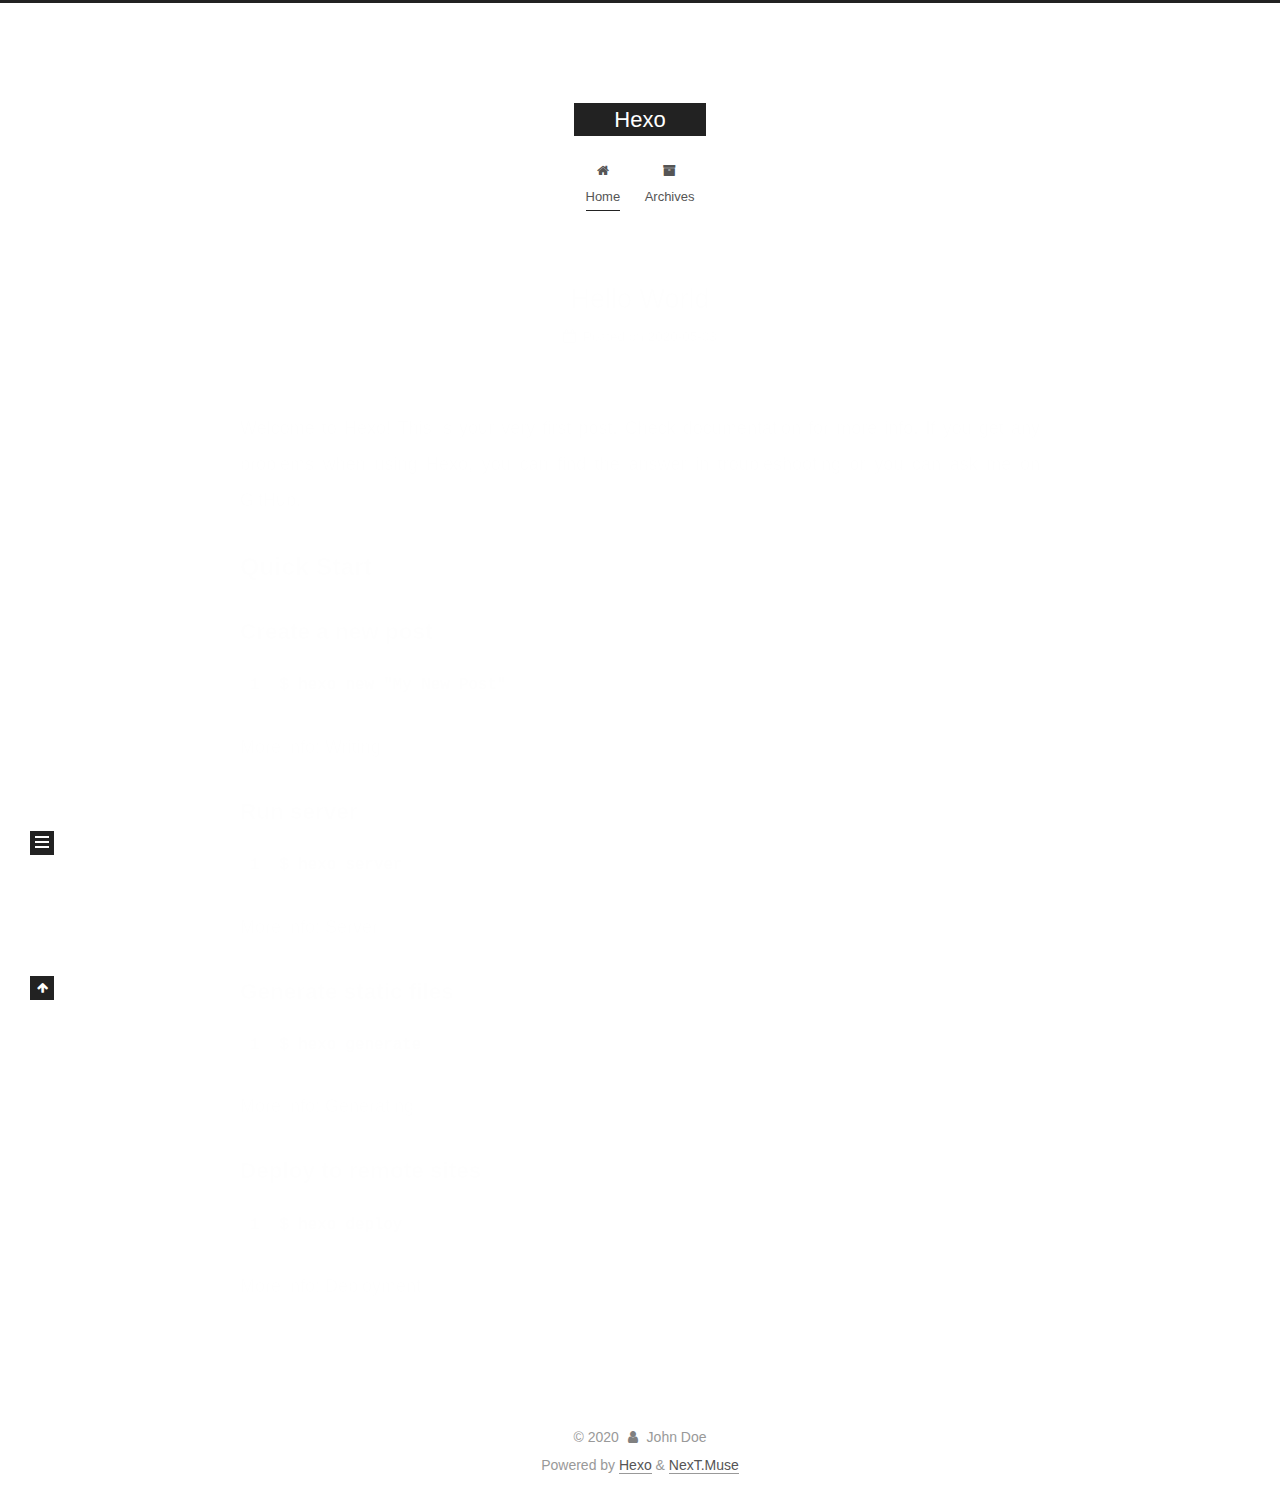
==== index.html @ c5040300 "Site updated: 2020-05-03 22:58:10" ====
<!DOCTYPE html>
<html lang="en">
<head>
  <meta charset="UTF-8">
<meta name="viewport" content="width=device-width, initial-scale=1, maximum-scale=2">
<meta name="theme-color" content="#222">
<meta name="generator" content="Hexo 4.2.0">
  <link rel="apple-touch-icon" sizes="180x180" href="/images/apple-touch-icon-next.png">
  <link rel="icon" type="image/png" sizes="32x32" href="/images/favicon-32x32-next.png">
  <link rel="icon" type="image/png" sizes="16x16" href="/images/favicon-16x16-next.png">
  <link rel="mask-icon" href="/images/logo.svg" color="#222">

<link rel="stylesheet" href="/css/main.css">


<link rel="stylesheet" href="/lib/font-awesome/css/font-awesome.min.css">

<script id="hexo-configurations">
    var NexT = window.NexT || {};
    var CONFIG = {"hostname":"pad0y.github.io","root":"/","scheme":"Muse","version":"7.8.0","exturl":false,"sidebar":{"position":"left","display":"post","padding":18,"offset":12,"onmobile":false},"copycode":{"enable":false,"show_result":false,"style":null},"back2top":{"enable":true,"sidebar":false,"scrollpercent":false},"bookmark":{"enable":false,"color":"#222","save":"auto"},"fancybox":false,"mediumzoom":false,"lazyload":false,"pangu":false,"comments":{"style":"tabs","active":null,"storage":true,"lazyload":false,"nav":null},"algolia":{"hits":{"per_page":10},"labels":{"input_placeholder":"Search for Posts","hits_empty":"We didn't find any results for the search: ${query}","hits_stats":"${hits} results found in ${time} ms"}},"localsearch":{"enable":false,"trigger":"auto","top_n_per_article":1,"unescape":false,"preload":false},"motion":{"enable":true,"async":false,"transition":{"post_block":"fadeIn","post_header":"slideDownIn","post_body":"slideDownIn","coll_header":"slideLeftIn","sidebar":"slideUpIn"}}};
  </script>

  <meta property="og:type" content="website">
<meta property="og:title" content="Hexo">
<meta property="og:url" content="https://pad0y.github.io/index.html">
<meta property="og:site_name" content="Hexo">
<meta property="og:locale" content="en_US">
<meta property="article:author" content="John Doe">
<meta name="twitter:card" content="summary">

<link rel="canonical" href="https://pad0y.github.io/">


<script id="page-configurations">
  // https://hexo.io/docs/variables.html
  CONFIG.page = {
    sidebar: "",
    isHome : true,
    isPost : false,
    lang   : 'en'
  };
</script>

  <title>Hexo</title>
  






  <noscript>
  <style>
  .use-motion .brand,
  .use-motion .menu-item,
  .sidebar-inner,
  .use-motion .post-block,
  .use-motion .pagination,
  .use-motion .comments,
  .use-motion .post-header,
  .use-motion .post-body,
  .use-motion .collection-header { opacity: initial; }

  .use-motion .site-title,
  .use-motion .site-subtitle {
    opacity: initial;
    top: initial;
  }

  .use-motion .logo-line-before i { left: initial; }
  .use-motion .logo-line-after i { right: initial; }
  </style>
</noscript>

</head>

<body itemscope itemtype="http://schema.org/WebPage">
  <div class="container use-motion">
    <div class="headband"></div>

    <header class="header" itemscope itemtype="http://schema.org/WPHeader">
      <div class="header-inner"><div class="site-brand-container">
  <div class="site-nav-toggle">
    <div class="toggle" aria-label="Toggle navigation bar">
      <span class="toggle-line toggle-line-first"></span>
      <span class="toggle-line toggle-line-middle"></span>
      <span class="toggle-line toggle-line-last"></span>
    </div>
  </div>

  <div class="site-meta">

    <a href="/" class="brand" rel="start">
      <span class="logo-line-before"><i></i></span>
      <h1 class="site-title">Hexo</h1>
      <span class="logo-line-after"><i></i></span>
    </a>
  </div>

  <div class="site-nav-right">
    <div class="toggle popup-trigger">
    </div>
  </div>
</div>




<nav class="site-nav">
  <ul id="menu" class="menu">
        <li class="menu-item menu-item-home">

    <a href="/" rel="section"><i class="fa fa-fw fa-home"></i>Home</a>

  </li>
        <li class="menu-item menu-item-archives">

    <a href="/archives/" rel="section"><i class="fa fa-fw fa-archive"></i>Archives</a>

  </li>
  </ul>
</nav>




</div>
    </header>

    
  <div class="back-to-top">
    <i class="fa fa-arrow-up"></i>
    <span>0%</span>
  </div>


    <main class="main">
      <div class="main-inner">
        <div class="content-wrap">
          

          <div class="content index posts-expand">
            
      
  
  
  <article itemscope itemtype="http://schema.org/Article" class="post-block" lang="en">
    <link itemprop="mainEntityOfPage" href="https://pad0y.github.io/2020/05/03/hello-world/">

    <span hidden itemprop="author" itemscope itemtype="http://schema.org/Person">
      <meta itemprop="image" content="/images/avatar.gif">
      <meta itemprop="name" content="John Doe">
      <meta itemprop="description" content="">
    </span>

    <span hidden itemprop="publisher" itemscope itemtype="http://schema.org/Organization">
      <meta itemprop="name" content="Hexo">
    </span>
      <header class="post-header">
        <h2 class="post-title" itemprop="name headline">
          
            <a href="/2020/05/03/hello-world/" class="post-title-link" itemprop="url">Hello World</a>
        </h2>

        <div class="post-meta">
            <span class="post-meta-item">
              <span class="post-meta-item-icon">
                <i class="fa fa-calendar-o"></i>
              </span>
              <span class="post-meta-item-text">Posted on</span>

              <time title="Created: 2020-05-03 22:29:26" itemprop="dateCreated datePublished" datetime="2020-05-03T22:29:26+08:00">2020-05-03</time>
            </span>

          

        </div>
      </header>

    
    
    
    <div class="post-body" itemprop="articleBody">

      
          <p>Welcome to <a href="https://hexo.io/" target="_blank" rel="noopener">Hexo</a>! This is your very first post. Check <a href="https://hexo.io/docs/" target="_blank" rel="noopener">documentation</a> for more info. If you get any problems when using Hexo, you can find the answer in <a href="https://hexo.io/docs/troubleshooting.html" target="_blank" rel="noopener">troubleshooting</a> or you can ask me on <a href="https://github.com/hexojs/hexo/issues" target="_blank" rel="noopener">GitHub</a>.</p>
<h2 id="Quick-Start"><a href="#Quick-Start" class="headerlink" title="Quick Start"></a>Quick Start</h2><h3 id="Create-a-new-post"><a href="#Create-a-new-post" class="headerlink" title="Create a new post"></a>Create a new post</h3><figure class="highlight bash"><table><tr><td class="gutter"><pre><span class="line">1</span><br></pre></td><td class="code"><pre><span class="line">$ hexo new <span class="string">"My New Post"</span></span><br></pre></td></tr></table></figure>

<p>More info: <a href="https://hexo.io/docs/writing.html" target="_blank" rel="noopener">Writing</a></p>
<h3 id="Run-server"><a href="#Run-server" class="headerlink" title="Run server"></a>Run server</h3><figure class="highlight bash"><table><tr><td class="gutter"><pre><span class="line">1</span><br></pre></td><td class="code"><pre><span class="line">$ hexo server</span><br></pre></td></tr></table></figure>

<p>More info: <a href="https://hexo.io/docs/server.html" target="_blank" rel="noopener">Server</a></p>
<h3 id="Generate-static-files"><a href="#Generate-static-files" class="headerlink" title="Generate static files"></a>Generate static files</h3><figure class="highlight bash"><table><tr><td class="gutter"><pre><span class="line">1</span><br></pre></td><td class="code"><pre><span class="line">$ hexo generate</span><br></pre></td></tr></table></figure>

<p>More info: <a href="https://hexo.io/docs/generating.html" target="_blank" rel="noopener">Generating</a></p>
<h3 id="Deploy-to-remote-sites"><a href="#Deploy-to-remote-sites" class="headerlink" title="Deploy to remote sites"></a>Deploy to remote sites</h3><figure class="highlight bash"><table><tr><td class="gutter"><pre><span class="line">1</span><br></pre></td><td class="code"><pre><span class="line">$ hexo deploy</span><br></pre></td></tr></table></figure>

<p>More info: <a href="https://hexo.io/docs/one-command-deployment.html" target="_blank" rel="noopener">Deployment</a></p>

      
    </div>

    
    
    
      <footer class="post-footer">
        <div class="post-eof"></div>
      </footer>
  </article>
  
  
  


  



          </div>
          

<script>
  window.addEventListener('tabs:register', () => {
    let { activeClass } = CONFIG.comments;
    if (CONFIG.comments.storage) {
      activeClass = localStorage.getItem('comments_active') || activeClass;
    }
    if (activeClass) {
      let activeTab = document.querySelector(`a[href="#comment-${activeClass}"]`);
      if (activeTab) {
        activeTab.click();
      }
    }
  });
  if (CONFIG.comments.storage) {
    window.addEventListener('tabs:click', event => {
      if (!event.target.matches('.tabs-comment .tab-content .tab-pane')) return;
      let commentClass = event.target.classList[1];
      localStorage.setItem('comments_active', commentClass);
    });
  }
</script>

        </div>
          
  
  <div class="toggle sidebar-toggle">
    <span class="toggle-line toggle-line-first"></span>
    <span class="toggle-line toggle-line-middle"></span>
    <span class="toggle-line toggle-line-last"></span>
  </div>

  <aside class="sidebar">
    <div class="sidebar-inner">

      <ul class="sidebar-nav motion-element">
        <li class="sidebar-nav-toc">
          Table of Contents
        </li>
        <li class="sidebar-nav-overview">
          Overview
        </li>
      </ul>

      <!--noindex-->
      <div class="post-toc-wrap sidebar-panel">
      </div>
      <!--/noindex-->

      <div class="site-overview-wrap sidebar-panel">
        <div class="site-author motion-element" itemprop="author" itemscope itemtype="http://schema.org/Person">
  <p class="site-author-name" itemprop="name">John Doe</p>
  <div class="site-description" itemprop="description"></div>
</div>
<div class="site-state-wrap motion-element">
  <nav class="site-state">
      <div class="site-state-item site-state-posts">
          <a href="/archives/">
        
          <span class="site-state-item-count">1</span>
          <span class="site-state-item-name">posts</span>
        </a>
      </div>
  </nav>
</div>



      </div>

    </div>
  </aside>
  <div id="sidebar-dimmer"></div>


      </div>
    </main>

    <footer class="footer">
      <div class="footer-inner">
        

        

<div class="copyright">
  
  &copy; 
  <span itemprop="copyrightYear">2020</span>
  <span class="with-love">
    <i class="fa fa-user"></i>
  </span>
  <span class="author" itemprop="copyrightHolder">John Doe</span>
</div>
  <div class="powered-by">Powered by <a href="https://hexo.io/" class="theme-link" rel="noopener" target="_blank">Hexo</a> & <a href="https://muse.theme-next.org/" class="theme-link" rel="noopener" target="_blank">NexT.Muse</a>
  </div>

        








      </div>
    </footer>
  </div>

  
  <script src="/lib/anime.min.js"></script>
  <script src="/lib/velocity/velocity.min.js"></script>
  <script src="/lib/velocity/velocity.ui.min.js"></script>

<script src="/js/utils.js"></script>

<script src="/js/motion.js"></script>


<script src="/js/schemes/muse.js"></script>


<script src="/js/next-boot.js"></script>




  















  

  

</body>
</html>
---- css/main.css ----
:root {
  --body-bg-color: #fff;
  --content-bg-color: #fff;
  --card-bg-color: #f5f5f5;
  --text-color: #555;
  --link-color: #555;
  --link-hover-color: #222;
  --brand-color: #fff;
  --brand-hover-color: #fff;
  --table-row-odd-bg-color: #f9f9f9;
  --table-row-hover-bg-color: #f5f5f5;
  --menu-item-bg-color: #f5f5f5;
  --btn-default-bg: #222;
  --btn-default-color: #fff;
  --btn-default-border-color: #222;
  --btn-default-hover-bg: #fff;
  --btn-default-hover-color: #222;
  --btn-default-hover-border-color: #222;
}
html {
  line-height: 1.15; /* 1 */
  -webkit-text-size-adjust: 100%; /* 2 */
}
body {
  margin: 0;
}
main {
  display: block;
}
h1 {
  font-size: 2em;
  margin: 0.67em 0;
}
hr {
  box-sizing: content-box; /* 1 */
  height: 0; /* 1 */
  overflow: visible; /* 2 */
}
pre {
  font-family: monospace, monospace; /* 1 */
  font-size: 1em; /* 2 */
}
a {
  background: transparent;
}
abbr[title] {
  border-bottom: none; /* 1 */
  text-decoration: underline; /* 2 */
  text-decoration: underline dotted; /* 2 */
}
b,
strong {
  font-weight: bolder;
}
code,
kbd,
samp {
  font-family: monospace, monospace; /* 1 */
  font-size: 1em; /* 2 */
}
small {
  font-size: 80%;
}
sub,
sup {
  font-size: 75%;
  line-height: 0;
  position: relative;
  vertical-align: baseline;
}
sub {
  bottom: -0.25em;
}
sup {
  top: -0.5em;
}
img {
  border-style: none;
}
button,
input,
optgroup,
select,
textarea {
  font-family: inherit; /* 1 */
  font-size: 100%; /* 1 */
  line-height: 1.15; /* 1 */
  margin: 0; /* 2 */
}
button,
input {
/* 1 */
  overflow: visible;
}
button,
select {
/* 1 */
  text-transform: none;
}
button,
[type='button'],
[type='reset'],
[type='submit'] {
  -webkit-appearance: button;
}
button::-moz-focus-inner,
[type='button']::-moz-focus-inner,
[type='reset']::-moz-focus-inner,
[type='submit']::-moz-focus-inner {
  border-style: none;
  padding: 0;
}
button:-moz-focusring,
[type='button']:-moz-focusring,
[type='reset']:-moz-focusring,
[type='submit']:-moz-focusring {
  outline: 1px dotted ButtonText;
}
fieldset {
  padding: 0.35em 0.75em 0.625em;
}
legend {
  box-sizing: border-box; /* 1 */
  color: inherit; /* 2 */
  display: table; /* 1 */
  max-width: 100%; /* 1 */
  padding: 0; /* 3 */
  white-space: normal; /* 1 */
}
progress {
  vertical-align: baseline;
}
textarea {
  overflow: auto;
}
[type='checkbox'],
[type='radio'] {
  box-sizing: border-box; /* 1 */
  padding: 0; /* 2 */
}
[type='number']::-webkit-inner-spin-button,
[type='number']::-webkit-outer-spin-button {
  height: auto;
}
[type='search'] {
  outline-offset: -2px; /* 2 */
  -webkit-appearance: textfield; /* 1 */
}
[type='search']::-webkit-search-decoration {
  -webkit-appearance: none;
}
::-webkit-file-upload-button {
  font: inherit; /* 2 */
  -webkit-appearance: button; /* 1 */
}
details {
  display: block;
}
summary {
  display: list-item;
}
template {
  display: none;
}
[hidden] {
  display: none;
}
::selection {
  background: #262a30;
  color: #eee;
}
html,
body {
  height: 100%;
}
body {
  background: var(--body-bg-color);
  color: var(--text-color);
  font-family: 'Lato', "PingFang SC", "Microsoft YaHei", sans-serif;
  font-size: 1em;
  line-height: 2;
}
@media (max-width: 991px) {
  body {
    padding-left: 0 !important;
    padding-right: 0 !important;
  }
}
h1,
h2,
h3,
h4,
h5,
h6 {
  font-family: 'Lato', "PingFang SC", "Microsoft YaHei", sans-serif;
  font-weight: bold;
  line-height: 1.5;
  margin: 20px 0 15px;
}
h1 {
  font-size: 1.5em;
}
h2 {
  font-size: 1.375em;
}
h3 {
  font-size: 1.25em;
}
h4 {
  font-size: 1.125em;
}
h5 {
  font-size: 1em;
}
h6 {
  font-size: 0.875em;
}
p {
  margin: 0 0 20px 0;
}
a,
span.exturl {
  border-bottom: 1px solid #999;
  color: var(--link-color);
  outline: 0;
  text-decoration: none;
  overflow-wrap: break-word;
  word-wrap: break-word;
  cursor: pointer;
}
a:hover,
span.exturl:hover {
  border-bottom-color: var(--link-hover-color);
  color: var(--link-hover-color);
}
iframe,
img,
video {
  display: block;
  margin-left: auto;
  margin-right: auto;
  max-width: 100%;
}
hr {
  background-image: repeating-linear-gradient(-45deg, #ddd, #ddd 4px, transparent 4px, transparent 8px);
  border: 0;
  height: 3px;
  margin: 40px 0;
}
blockquote {
  border-left: 4px solid #ddd;
  color: #666;
  margin: 0;
  padding: 0 15px;
}
blockquote cite::before {
  content: '-';
  padding: 0 5px;
}
dt {
  font-weight: bold;
}
dd {
  margin: 0;
  padding: 0;
}
kbd {
  background-color: #f5f5f5;
  background-image: linear-gradient(#eee, #fff, #eee);
  border: 1px solid #ccc;
  border-radius: 0.2em;
  box-shadow: 0.1em 0.1em 0.2em rgba(0,0,0,0.1);
  color: #555;
  font-family: inherit;
  padding: 0.1em 0.3em;
  white-space: nowrap;
}
.table-container {
  overflow: auto;
}
table {
  border-collapse: collapse;
  border-spacing: 0;
  font-size: 0.875em;
  margin: 0 0 20px 0;
  width: 100%;
}
tbody tr:nth-of-type(odd) {
  background: var(--table-row-odd-bg-color);
}
tbody tr:hover {
  background: var(--table-row-hover-bg-color);
}
caption,
th,
td {
  font-weight: normal;
  padding: 8px;
  text-align: left;
  vertical-align: middle;
}
th,
td {
  border: 1px solid #ddd;
  border-bottom: 3px solid #ddd;
}
th {
  font-weight: 700;
  padding-bottom: 10px;
}
td {
  border-bottom-width: 1px;
}
.btn {
  background: var(--btn-default-bg);
  border: 2px solid var(--btn-default-border-color);
  border-radius: 0;
  color: var(--btn-default-color);
  display: inline-block;
  font-size: 0.875em;
  line-height: 2;
  padding: 0 20px;
  text-decoration: none;
  transition-property: background-color;
  transition-delay: 0s;
  transition-duration: 0.2s;
  transition-timing-function: ease-in-out;
}
.btn:hover {
  background: var(--btn-default-hover-bg);
  border-color: var(--btn-default-hover-border-color);
  color: var(--btn-default-hover-color);
}
.btn + .btn {
  margin: 0 0 8px 8px;
}
.btn .fa-fw {
  text-align: left;
  width: 1.285714285714286em;
}
.toggle {
  line-height: 0;
}
.toggle .toggle-line {
  background: #fff;
  display: inline-block;
  height: 2px;
  left: 0;
  position: relative;
  top: 0;
  transition: all 0.4s;
  vertical-align: top;
  width: 100%;
}
.toggle .toggle-line:not(:first-child) {
  margin-top: 3px;
}
.toggle.toggle-arrow .toggle-line-first {
  left: 50%;
  top: 2px;
  transform: rotate(45deg);
  width: 50%;
}
.toggle.toggle-arrow .toggle-line-middle {
  left: 2px;
  width: 90%;
}
.toggle.toggle-arrow .toggle-line-last {
  left: 50%;
  top: -2px;
  transform: rotate(-45deg);
  width: 50%;
}
.toggle.toggle-close .toggle-line-first {
  transform: rotate(-45deg);
  top: 5px;
}
.toggle.toggle-close .toggle-line-middle {
  opacity: 0;
}
.toggle.toggle-close .toggle-line-last {
  transform: rotate(45deg);
  top: -5px;
}
.highlight,
pre {
  background: #f7f7f7;
  color: #4d4d4c;
  line-height: 1.6;
  margin: 0 auto 20px;
}
pre,
code {
  font-family: consolas, Menlo, monospace, "PingFang SC", "Microsoft YaHei";
}
code {
  background: #eee;
  border-radius: 3px;
  color: #555;
  padding: 2px 4px;
  overflow-wrap: break-word;
  word-wrap: break-word;
}
.highlight *::selection {
  background: #d6d6d6;
}
.highlight pre {
  border: 0;
  margin: 0;
  padding: 10px 0;
}
.highlight table {
  border: 0;
  margin: 0;
  width: auto;
}
.highlight td {
  border: 0;
  padding: 0;
}
.highlight figcaption {
  background: #eff2f3;
  color: #4d4d4c;
  display: flex;
  font-size: 0.875em;
  justify-content: space-between;
  line-height: 1.2;
  padding: 0.5em;
}
.highlight figcaption a {
  color: #4d4d4c;
}
.highlight figcaption a:hover {
  border-bottom-color: #4d4d4c;
}
.highlight .gutter {
  -moz-user-select: none;
  -ms-user-select: none;
  -webkit-user-select: none;
  user-select: none;
}
.highlight .gutter pre {
  background: #eff2f3;
  color: #869194;
  padding-left: 10px;
  padding-right: 10px;
  text-align: right;
}
.highlight .code pre {
  background: #f7f7f7;
  padding-left: 10px;
  width: 100%;
}
.gist table {
  width: auto;
}
.gist table td {
  border: 0;
}
pre {
  overflow: auto;
  padding: 10px;
}
pre code {
  background: none;
  color: #4d4d4c;
  font-size: 0.875em;
  padding: 0;
  text-shadow: none;
}
pre .deletion {
  background: #fdd;
}
pre .addition {
  background: #dfd;
}
pre .meta {
  color: #eab700;
  -moz-user-select: none;
  -ms-user-select: none;
  -webkit-user-select: none;
  user-select: none;
}
pre .comment {
  color: #8e908c;
}
pre .variable,
pre .attribute,
pre .tag,
pre .name,
pre .regexp,
pre .ruby .constant,
pre .xml .tag .title,
pre .xml .pi,
pre .xml .doctype,
pre .html .doctype,
pre .css .id,
pre .css .class,
pre .css .pseudo {
  color: #c82829;
}
pre .number,
pre .preprocessor,
pre .built_in,
pre .builtin-name,
pre .literal,
pre .params,
pre .constant,
pre .command {
  color: #f5871f;
}
pre .ruby .class .title,
pre .css .rules .attribute,
pre .string,
pre .symbol,
pre .value,
pre .inheritance,
pre .header,
pre .ruby .symbol,
pre .xml .cdata,
pre .special,
pre .formula {
  color: #718c00;
}
pre .title,
pre .css .hexcolor {
  color: #3e999f;
}
pre .function,
pre .python .decorator,
pre .python .title,
pre .ruby .function .title,
pre .ruby .title .keyword,
pre .perl .sub,
pre .javascript .title,
pre .coffeescript .title {
  color: #4271ae;
}
pre .keyword,
pre .javascript .function {
  color: #8959a8;
}
.blockquote-center {
  border-left: none;
  margin: 40px 0;
  padding: 0;
  position: relative;
  text-align: center;
}
.blockquote-center::before,
.blockquote-center::after {
  background-repeat: no-repeat;
  background-size: 22px 22px;
  content: ' ';
  display: block;
  height: 24px;
  opacity: 0.2;
  position: absolute;
  width: 100%;
}
.blockquote-center::before {
  background-image: url("../images/quote-l.svg");
  background-position: 0 -6px;
  border-top: 1px solid #ccc;
  top: -20px;
}
.blockquote-center::after {
  background-image: url("../images/quote-r.svg");
  background-position: 100% 8px;
  border-bottom: 1px solid #ccc;
  bottom: -20px;
}
.blockquote-center p,
.blockquote-center div {
  text-align: center;
}
.post-body .group-picture img {
  margin: 0 auto;
  padding: 0 3px;
}
.group-picture-row {
  margin-bottom: 6px;
  overflow: hidden;
}
.group-picture-column {
  float: left;
  margin-bottom: 10px;
}
.post-body .label {
  color: #555;
  display: inline;
  padding: 0 2px;
}
.post-body .label.default {
  background: #f0f0f0;
}
.post-body .label.primary {
  background: #efe6f7;
}
.post-body .label.info {
  background: #e5f2f8;
}
.post-body .label.success {
  background: #e7f4e9;
}
.post-body .label.warning {
  background: #fcf6e1;
}
.post-body .label.danger {
  background: #fae8eb;
}
.post-body .tabs {
  margin-bottom: 20px;
}
.post-body .tabs,
.tabs-comment {
  display: block;
  padding-top: 10px;
  position: relative;
}
.post-body .tabs ul.nav-tabs,
.tabs-comment ul.nav-tabs {
  display: flex;
  flex-wrap: wrap;
  margin: 0;
  margin-bottom: -1px;
  padding: 0;
}
@media (max-width: 413px) {
  .post-body .tabs ul.nav-tabs,
  .tabs-comment ul.nav-tabs {
    display: block;
    margin-bottom: 5px;
  }
}
.post-body .tabs ul.nav-tabs li.tab,
.tabs-comment ul.nav-tabs li.tab {
  border-bottom: 1px solid #ddd;
  border-left: 1px solid transparent;
  border-right: 1px solid transparent;
  border-top: 3px solid transparent;
  flex-grow: 1;
  list-style-type: none;
  border-radius: 0 0 0 0;
}
@media (max-width: 413px) {
  .post-body .tabs ul.nav-tabs li.tab,
  .tabs-comment ul.nav-tabs li.tab {
    border-bottom: 1px solid transparent;
    border-left: 3px solid transparent;
    border-right: 1px solid transparent;
    border-top: 1px solid transparent;
  }
}
@media (max-width: 413px) {
  .post-body .tabs ul.nav-tabs li.tab,
  .tabs-comment ul.nav-tabs li.tab {
    border-radius: 0;
  }
}
.post-body .tabs ul.nav-tabs li.tab a,
.tabs-comment ul.nav-tabs li.tab a {
  border-bottom: initial;
  display: block;
  line-height: 1.8;
  outline: 0;
  padding: 0.25em 0.75em;
  text-align: center;
  transition-delay: 0s;
  transition-duration: 0.2s;
  transition-timing-function: ease-out;
}
.post-body .tabs ul.nav-tabs li.tab a i,
.tabs-comment ul.nav-tabs li.tab a i {
  width: 1.285714285714286em;
}
.post-body .tabs ul.nav-tabs li.tab.active,
.tabs-comment ul.nav-tabs li.tab.active {
  border-bottom: 1px solid transparent;
  border-left: 1px solid #ddd;
  border-right: 1px solid #ddd;
  border-top: 3px solid #fc6423;
}
@media (max-width: 413px) {
  .post-body .tabs ul.nav-tabs li.tab.active,
  .tabs-comment ul.nav-tabs li.tab.active {
    border-bottom: 1px solid #ddd;
    border-left: 3px solid #fc6423;
    border-right: 1px solid #ddd;
    border-top: 1px solid #ddd;
  }
}
.post-body .tabs ul.nav-tabs li.tab.active a,
.tabs-comment ul.nav-tabs li.tab.active a {
  color: var(--link-color);
  cursor: default;
}
.post-body .tabs .tab-content .tab-pane,
.tabs-comment .tab-content .tab-pane {
  border: 1px solid #ddd;
  border-top: 0;
  padding: 20px 20px 0 20px;
  border-radius: 0;
}
.post-body .tabs .tab-content .tab-pane:not(.active),
.tabs-comment .tab-content .tab-pane:not(.active) {
  display: none;
}
.post-body .tabs .tab-content .tab-pane.active,
.tabs-comment .tab-content .tab-pane.active {
  display: block;
}
.post-body .tabs .tab-content .tab-pane.active:nth-of-type(1),
.tabs-comment .tab-content .tab-pane.active:nth-of-type(1) {
  border-radius: 0 0 0 0;
}
@media (max-width: 413px) {
  .post-body .tabs .tab-content .tab-pane.active:nth-of-type(1),
  .tabs-comment .tab-content .tab-pane.active:nth-of-type(1) {
    border-radius: 0;
  }
}
.post-body .note {
  border-radius: 3px;
  margin-bottom: 20px;
  padding: 1em;
  position: relative;
  border: 1px solid #eee;
  border-left-width: 5px;
}
.post-body .note h2,
.post-body .note h3,
.post-body .note h4,
.post-body .note h5,
.post-body .note h6 {
  margin-top: 0;
  border-bottom: initial;
  margin-bottom: 0;
  padding-top: 0;
}
.post-body .note p:first-child,
.post-body .note ul:first-child,
.post-body .note ol:first-child,
.post-body .note table:first-child,
.post-body .note pre:first-child,
.post-body .note blockquote:first-child,
.post-body .note img:first-child {
  margin-top: 0;
}
.post-body .note p:last-child,
.post-body .note ul:last-child,
.post-body .note ol:last-child,
.post-body .note table:last-child,
.post-body .note pre:last-child,
.post-body .note blockquote:last-child,
.post-body .note img:last-child {
  margin-bottom: 0;
}
.post-body .note.default {
  border-left-color: #777;
}
.post-body .note.default h2,
.post-body .note.default h3,
.post-body .note.default h4,
.post-body .note.default h5,
.post-body .note.default h6 {
  color: #777;
}
.post-body .note.primary {
  border-left-color: #6f42c1;
}
.post-body .note.primary h2,
.post-body .note.primary h3,
.post-body .note.primary h4,
.post-body .note.primary h5,
.post-body .note.primary h6 {
  color: #6f42c1;
}
.post-body .note.info {
  border-left-color: #428bca;
}
.post-body .note.info h2,
.post-body .note.info h3,
.post-body .note.info h4,
.post-body .note.info h5,
.post-body .note.info h6 {
  color: #428bca;
}
.post-body .note.success {
  border-left-color: #5cb85c;
}
.post-body .note.success h2,
.post-body .note.success h3,
.post-body .note.success h4,
.post-body .note.success h5,
.post-body .note.success h6 {
  color: #5cb85c;
}
.post-body .note.warning {
  border-left-color: #f0ad4e;
}
.post-body .note.warning h2,
.post-body .note.warning h3,
.post-body .note.warning h4,
.post-body .note.warning h5,
.post-body .note.warning h6 {
  color: #f0ad4e;
}
.post-body .note.danger {
  border-left-color: #d9534f;
}
.post-body .note.danger h2,
.post-body .note.danger h3,
.post-body .note.danger h4,
.post-body .note.danger h5,
.post-body .note.danger h6 {
  color: #d9534f;
}
.pagination .prev,
.pagination .next,
.pagination .page-number,
.pagination .space {
  display: inline-block;
  margin: 0 10px;
  padding: 0 11px;
  position: relative;
  top: -1px;
}
@media (max-width: 767px) {
  .pagination .prev,
  .pagination .next,
  .pagination .page-number,
  .pagination .space {
    margin: 0 5px;
  }
}
.pagination {
  border-top: 1px solid #eee;
  margin: 120px 0 0;
  text-align: center;
}
.pagination .prev,
.pagination .next,
.pagination .page-number {
  border-bottom: 0;
  border-top: 1px solid #eee;
  transition-property: border-color;
  transition-delay: 0s;
  transition-duration: 0.2s;
  transition-timing-function: ease-in-out;
}
.pagination .prev:hover,
.pagination .next:hover,
.pagination .page-number:hover {
  border-top-color: #222;
}
.pagination .space {
  margin: 0;
  padding: 0;
}
.pagination .prev {
  margin-left: 0;
}
.pagination .next {
  margin-right: 0;
}
.pagination .page-number.current {
  background: #ccc;
  border-top-color: #ccc;
  color: #fff;
}
@media (max-width: 767px) {
  .pagination {
    border-top: none;
  }
  .pagination .prev,
  .pagination .next,
  .pagination .page-number {
    border-bottom: 1px solid #eee;
    border-top: 0;
    margin-bottom: 10px;
    padding: 0 10px;
  }
  .pagination .prev:hover,
  .pagination .next:hover,
  .pagination .page-number:hover {
    border-bottom-color: #222;
  }
}
.comments {
  margin-top: 60px;
  overflow: hidden;
}
.comment-button-group {
  display: flex;
  flex-wrap: wrap-reverse;
  justify-content: center;
  margin: 1em 0;
}
.comment-button-group .comment-button {
  margin: 0.1em 0.2em;
}
.comment-button-group .comment-button.active {
  background: var(--btn-default-hover-bg);
  border-color: var(--btn-default-hover-border-color);
  color: var(--btn-default-hover-color);
}
.comment-position {
  display: none;
}
.comment-position.active {
  display: block;
}
.tabs-comment {
  background: var(--content-bg-color);
  margin-top: 4em;
  padding-top: 0;
}
.tabs-comment .comments {
  border: 0;
  box-shadow: none;
  margin-top: 0;
  padding-top: 0;
}
.container {
  min-height: 100%;
  position: relative;
}
.main-inner {
  margin: 0 auto;
  width: 700px;
}
@media (min-width: 1200px) {
  .main-inner {
    width: 800px;
  }
}
@media (min-width: 1600px) {
  .main-inner {
    width: 900px;
  }
}
@media (max-width: 767px) {
  .content-wrap {
    padding: 0 20px;
  }
}
.header {
  background: transparent;
}
.header-inner {
  margin: 0 auto;
  width: 700px;
}
@media (min-width: 1200px) {
  .header-inner {
    width: 800px;
  }
}
@media (min-width: 1600px) {
  .header-inner {
    width: 900px;
  }
}
.site-brand-container {
  display: flex;
  flex-shrink: 0;
  padding: 0 10px;
}
.headband {
  background: #222;
  height: 3px;
}
.site-meta {
  flex-grow: 1;
  text-align: center;
}
@media (max-width: 767px) {
  .site-meta {
    text-align: center;
  }
}
.brand {
  border-bottom: none;
  color: var(--brand-color);
  display: inline-block;
  line-height: 1.375em;
  padding: 0 40px;
  position: relative;
}
.brand:hover {
  color: var(--brand-hover-color);
}
.site-title {
  font-family: 'Lato', "PingFang SC", "Microsoft YaHei", sans-serif;
  font-size: 1.375em;
  font-weight: normal;
  margin: 0;
}
.site-subtitle {
  color: #999;
  font-size: 0.8125em;
  margin: 10px 0;
}
.use-motion .brand {
  opacity: 0;
}
.use-motion .site-title,
.use-motion .site-subtitle,
.use-motion .custom-logo-image {
  opacity: 0;
  position: relative;
  top: -10px;
}
.site-nav-toggle,
.site-nav-right {
  display: none;
}
@media (max-width: 767px) {
  .site-nav-toggle,
  .site-nav-right {
    display: flex;
    flex-direction: column;
    justify-content: center;
  }
}
.site-nav-toggle .toggle,
.site-nav-right .toggle {
  color: var(--text-color);
  padding: 10px;
  width: 22px;
}
.site-nav-toggle .toggle .toggle-line,
.site-nav-right .toggle .toggle-line {
  background: var(--text-color);
  border-radius: 1px;
}
.site-nav {
  display: block;
}
@media (max-width: 767px) {
  .site-nav {
    clear: both;
    display: none;
  }
}
.site-nav.site-nav-on {
  display: block;
}
.menu {
  margin-top: 20px;
  padding-left: 0;
  text-align: center;
}
.menu-item {
  display: inline-block;
  list-style: none;
  margin: 0 10px;
}
@media (max-width: 767px) {
  .menu-item {
    display: block;
    margin-top: 10px;
  }
  .menu-item.menu-item-search {
    display: none;
  }
}
.menu-item a,
.menu-item span.exturl {
  border-bottom: 0;
  display: block;
  font-size: 0.8125em;
  transition-property: border-color;
  transition-delay: 0s;
  transition-duration: 0.2s;
  transition-timing-function: ease-in-out;
}
@media (hover: none) {
  .menu-item a:hover,
  .menu-item span.exturl:hover {
    border-bottom-color: transparent !important;
  }
}
.menu-item .fa {
  margin-right: 8px;
}
.menu-item .badge {
  display: inline-block;
  font-weight: bold;
  line-height: 1;
  margin-left: 0.35em;
  margin-top: 0.35em;
  text-align: center;
  white-space: nowrap;
}
@media (max-width: 767px) {
  .menu-item .badge {
    float: right;
    margin-left: 0;
  }
}
.menu-item-active a,
.menu .menu-item a:hover,
.menu .menu-item span.exturl:hover {
  background: var(--menu-item-bg-color);
}
.use-motion .menu-item {
  opacity: 0;
}
.sidebar {
  background: #222;
  bottom: 0;
  box-shadow: inset 0 2px 6px #000;
  position: fixed;
  top: 0;
}
@media (max-width: 991px) {
  .sidebar {
    display: none;
  }
}
.sidebar-inner {
  color: #999;
  padding: 18px 10px;
  text-align: center;
}
.cc-license {
  margin-top: 10px;
  text-align: center;
}
.cc-license .cc-opacity {
  border-bottom: none;
  opacity: 0.7;
}
.cc-license .cc-opacity:hover {
  opacity: 0.9;
}
.cc-license img {
  display: inline-block;
}
.site-author-image {
  border: 2px solid #333;
  display: block;
  margin: 0 auto;
  max-width: 96px;
  padding: 2px;
}
.site-author-name {
  color: #f5f5f5;
  font-weight: normal;
  margin: 5px 0 0;
  text-align: center;
}
.site-description {
  color: #999;
  font-size: 1em;
  margin-top: 5px;
  text-align: center;
}
.links-of-author {
  margin-top: 15px;
}
.links-of-author a,
.links-of-author span.exturl {
  border-bottom-color: #555;
  display: inline-block;
  font-size: 0.8125em;
  margin-bottom: 10px;
  margin-right: 10px;
  vertical-align: middle;
}
.links-of-author a::before,
.links-of-author span.exturl::before {
  background: #b4e050;
  border-radius: 50%;
  content: ' ';
  display: inline-block;
  height: 4px;
  margin-right: 3px;
  vertical-align: middle;
  width: 4px;
}
.sidebar-button {
  margin-top: 15px;
}
.sidebar-button a {
  border: 1px solid #fc6423;
  border-radius: 4px;
  color: #fc6423;
  display: inline-block;
  padding: 0 15px;
}
.sidebar-button a .fa {
  margin-right: 5px;
}
.sidebar-button a:hover {
  background: #fc6423;
  border: 1px solid #fc6423;
  color: #fff;
}
.sidebar-button a:hover .fa {
  color: #fff;
}
.links-of-blogroll {
  font-size: 0.8125em;
  margin-top: 10px;
}
.links-of-blogroll-title {
  font-size: 0.875em;
  font-weight: 600;
  margin-top: 0;
}
.links-of-blogroll-list {
  list-style: none;
  margin: 0;
  padding: 0;
}
#sidebar-dimmer {
  display: none;
}
@media (max-width: 767px) {
  #sidebar-dimmer {
    background: #000;
    display: block;
    height: 100%;
    left: 100%;
    opacity: 0;
    position: fixed;
    top: 0;
    width: 100%;
    z-index: 1100;
  }
  .sidebar-active + #sidebar-dimmer {
    opacity: 0.7;
    transform: translateX(-100%);
    transition: opacity 0.5s;
  }
}
.sidebar-nav {
  margin: 0;
  padding-bottom: 20px;
  padding-left: 0;
}
.sidebar-nav li {
  border-bottom: 1px solid transparent;
  color: #555;
  cursor: pointer;
  display: inline-block;
  font-size: 0.875em;
}
.sidebar-nav li.sidebar-nav-overview {
  margin-left: 10px;
}
.sidebar-nav li:hover {
  color: #f5f5f5;
}
.sidebar-nav .sidebar-nav-active {
  border-bottom-color: #87daff;
  color: #87daff;
}
.sidebar-nav .sidebar-nav-active:hover {
  color: #87daff;
}
.sidebar-panel {
  display: none;
  overflow-x: hidden;
  overflow-y: auto;
}
.sidebar-panel-active {
  display: block;
}
.sidebar-toggle {
  background: #222;
  bottom: 45px;
  cursor: pointer;
  height: 14px;
  left: 30px;
  padding: 5px;
  position: fixed;
  width: 14px;
  z-index: 1300;
}
@media (max-width: 991px) {
  .sidebar-toggle {
    left: 20px;
    opacity: 0.8;
    display: none;
  }
}
.sidebar-toggle:hover .toggle-line {
  background: #87daff;
}
.post-toc {
  font-size: 0.875em;
}
.post-toc ol {
  list-style: none;
  margin: 0;
  padding: 0 2px 5px 10px;
  text-align: left;
}
.post-toc ol > ol {
  padding-left: 0;
}
.post-toc ol a {
  transition-property: all;
  transition-delay: 0s;
  transition-duration: 0.2s;
  transition-timing-function: ease-in-out;
}
.post-toc .nav-item {
  line-height: 1.8;
  overflow: hidden;
  text-overflow: ellipsis;
  white-space: nowrap;
}
.post-toc .nav .nav-child {
  display: none;
}
.post-toc .nav .active > .nav-child {
  display: block;
}
.post-toc .nav .active-current > .nav-child {
  display: block;
}
.post-toc .nav .active-current > .nav-child > .nav-item {
  display: block;
}
.post-toc .nav .active > a {
  border-bottom-color: #87daff;
  color: #87daff;
}
.post-toc .nav .active-current > a {
  color: #87daff;
}
.post-toc .nav .active-current > a:hover {
  color: #87daff;
}
.site-state {
  display: flex;
  justify-content: center;
  line-height: 1.4;
  margin-top: 10px;
  overflow: hidden;
  text-align: center;
  white-space: nowrap;
}
.site-state-item {
  padding: 0 15px;
}
.site-state-item:not(:first-child) {
  border-left: 1px solid #333;
}
.site-state-item a {
  border-bottom: none;
}
.site-state-item-count {
  display: block;
  font-size: 1.25em;
  font-weight: 600;
  text-align: center;
}
.site-state-item-name {
  color: inherit;
  font-size: 0.875em;
}
.footer {
  color: #999;
  font-size: 0.875em;
  padding: 20px 0;
}
.footer.footer-fixed {
  bottom: 0;
  left: 0;
  position: absolute;
  right: 0;
}
.footer-inner {
  box-sizing: border-box;
  margin: 0 auto;
  text-align: center;
  width: 700px;
}
@media (min-width: 1200px) {
  .footer-inner {
    width: 800px;
  }
}
@media (min-width: 1600px) {
  .footer-inner {
    width: 900px;
  }
}
.languages {
  display: inline-block;
  font-size: 1.125em;
  position: relative;
}
.languages .lang-select-label span {
  margin: 0 0.5em;
}
.languages .lang-select {
  height: 100%;
  left: 0;
  opacity: 0;
  position: absolute;
  top: 0;
  width: 100%;
}
.with-love {
  color: #808080;
  display: inline-block;
  margin: 0 5px;
}
.powered-by,
.theme-info {
  display: inline-block;
}
@-moz-keyframes iconAnimate {
  0%, 100% {
    transform: scale(1);
  }
  10%, 30% {
    transform: scale(0.9);
  }
  20%, 40%, 60%, 80% {
    transform: scale(1.1);
  }
  50%, 70% {
    transform: scale(1.1);
  }
}
@-webkit-keyframes iconAnimate {
  0%, 100% {
    transform: scale(1);
  }
  10%, 30% {
    transform: scale(0.9);
  }
  20%, 40%, 60%, 80% {
    transform: scale(1.1);
  }
  50%, 70% {
    transform: scale(1.1);
  }
}
@-o-keyframes iconAnimate {
  0%, 100% {
    transform: scale(1);
  }
  10%, 30% {
    transform: scale(0.9);
  }
  20%, 40%, 60%, 80% {
    transform: scale(1.1);
  }
  50%, 70% {
    transform: scale(1.1);
  }
}
@keyframes iconAnimate {
  0%, 100% {
    transform: scale(1);
  }
  10%, 30% {
    transform: scale(0.9);
  }
  20%, 40%, 60%, 80% {
    transform: scale(1.1);
  }
  50%, 70% {
    transform: scale(1.1);
  }
}
.back-to-top {
  font-size: 12px;
  text-align: center;
  transition-delay: 0s;
  transition-duration: 0.2s;
  transition-timing-function: ease-in-out;
}
.back-to-top {
  background: #222;
  bottom: -100px;
  box-sizing: border-box;
  color: #fff;
  cursor: pointer;
  left: 30px;
  opacity: 1;
  padding: 0 6px;
  position: fixed;
  transition-property: bottom;
  z-index: 1300;
  width: 24px;
}
.back-to-top span {
  display: none;
}
.back-to-top:hover {
  color: #87daff;
}
.back-to-top.back-to-top-on {
  bottom: 19px;
}
@media (max-width: 991px) {
  .back-to-top {
    left: 20px;
    opacity: 0.8;
  }
}
.post-body {
  font-family: 'Lato', "PingFang SC", "Microsoft YaHei", sans-serif;
  overflow-wrap: break-word;
  word-wrap: break-word;
}
@media (min-width: 1200px) {
  .post-body {
    font-size: 1.125em;
  }
}
.post-body .exturl .fa {
  font-size: 0.875em;
  margin-left: 4px;
}
.post-body .image-caption,
.post-body .figure .caption {
  color: #999;
  font-size: 0.875em;
  font-weight: bold;
  line-height: 1;
  margin: -20px auto 15px;
  text-align: center;
}
.post-sticky-flag {
  display: inline-block;
  transform: rotate(30deg);
}
.post-button {
  margin-top: 40px;
  text-align: center;
}
.use-motion .post-block,
.use-motion .pagination,
.use-motion .comments {
  opacity: 0;
}
.use-motion .post-header {
  opacity: 0;
}
.use-motion .post-body {
  opacity: 0;
}
.use-motion .collection-header {
  opacity: 0;
}
.posts-collapse {
  margin-left: 35px;
  position: relative;
}
@media (max-width: 767px) {
  .posts-collapse {
    margin-left: 0px;
    margin-right: 0px;
  }
}
.posts-collapse .collection-title {
  font-size: 1.125em;
  position: relative;
}
.posts-collapse .collection-title::before {
  background: #999;
  border: 1px solid #fff;
  border-radius: 50%;
  content: ' ';
  height: 10px;
  left: 0;
  margin-left: -6px;
  margin-top: -4px;
  position: absolute;
  top: 50%;
  width: 10px;
}
.posts-collapse .collection-year {
  font-size: 1.5em;
  font-weight: bold;
  margin: 60px 0;
  position: relative;
}
.posts-collapse .collection-year::before {
  background: #bbb;
  border-radius: 50%;
  content: ' ';
  height: 8px;
  left: 0;
  margin-left: -4px;
  margin-top: -4px;
  position: absolute;
  top: 50%;
  width: 8px;
}
.posts-collapse .collection-header {
  display: block;
  margin: 0 0 0 20px;
}
.posts-collapse .collection-header small {
  color: #bbb;
  margin-left: 5px;
}
.posts-collapse .post-header {
  border-bottom: 1px dashed #ccc;
  margin: 30px 0;
  padding-left: 15px;
  position: relative;
  transition-property: border;
  transition-delay: 0s;
  transition-duration: 0.2s;
  transition-timing-function: ease-in-out;
}
.posts-collapse .post-header::before {
  background: #bbb;
  border: 1px solid #fff;
  border-radius: 50%;
  content: ' ';
  height: 6px;
  left: 0;
  margin-left: -4px;
  position: absolute;
  top: 0.75em;
  transition-property: background;
  width: 6px;
  transition-delay: 0s;
  transition-duration: 0.2s;
  transition-timing-function: ease-in-out;
}
.posts-collapse .post-header:hover {
  border-bottom-color: #666;
}
.posts-collapse .post-header:hover::before {
  background: #222;
}
.posts-collapse .post-meta {
  display: inline;
  font-size: 0.75em;
  margin-right: 10px;
}
.posts-collapse .post-title {
  display: inline;
}
.posts-collapse .post-title a,
.posts-collapse .post-title span.exturl {
  border-bottom: none;
  color: var(--link-color);
}
.posts-collapse::before {
  background: #f5f5f5;
  content: ' ';
  height: 100%;
  left: 0;
  margin-left: -2px;
  position: absolute;
  top: 1.25em;
  width: 4px;
}
.posts-collapse .fa-external-link {
  font-size: 0.875em;
  margin-left: 5px;
}
.post-eof {
  background: #ccc;
  height: 1px;
  margin: 80px auto 60px;
  text-align: center;
  width: 8%;
}
.post-block:last-of-type .post-eof {
  display: none;
}
.content {
  padding-top: 40px;
}
@media (min-width: 992px) {
  .post-body {
    text-align: justify;
  }
}
@media (max-width: 991px) {
  .post-body {
    text-align: justify;
  }
}
.post-body h1,
.post-body h2,
.post-body h3,
.post-body h4,
.post-body h5,
.post-body h6 {
  padding-top: 10px;
}
.post-body h1 .header-anchor,
.post-body h2 .header-anchor,
.post-body h3 .header-anchor,
.post-body h4 .header-anchor,
.post-body h5 .header-anchor,
.post-body h6 .header-anchor {
  border-bottom-style: none;
  color: #ccc;
  float: right;
  margin-left: 10px;
  visibility: hidden;
}
.post-body h1 .header-anchor:hover,
.post-body h2 .header-anchor:hover,
.post-body h3 .header-anchor:hover,
.post-body h4 .header-anchor:hover,
.post-body h5 .header-anchor:hover,
.post-body h6 .header-anchor:hover {
  color: inherit;
}
.post-body h1:hover .header-anchor,
.post-body h2:hover .header-anchor,
.post-body h3:hover .header-anchor,
.post-body h4:hover .header-anchor,
.post-body h5:hover .header-anchor,
.post-body h6:hover .header-anchor {
  visibility: visible;
}
.post-body iframe,
.post-body img,
.post-body video {
  margin-bottom: 20px;
}
.post-body .video-container {
  height: 0;
  margin-bottom: 20px;
  overflow: hidden;
  padding-top: 75%;
  position: relative;
  width: 100%;
}
.post-body .video-container iframe,
.post-body .video-container object,
.post-body .video-container embed {
  height: 100%;
  left: 0;
  margin: 0;
  position: absolute;
  top: 0;
  width: 100%;
}
.post-gallery {
  align-items: center;
  display: grid;
  grid-gap: 10px;
  grid-template-columns: 1fr 1fr 1fr;
  margin-bottom: 20px;
}
@media (max-width: 767px) {
  .post-gallery {
    grid-template-columns: 1fr 1fr;
  }
}
.post-gallery a {
  border: 0;
}
.post-gallery img {
  margin: 0;
}
.posts-expand .post-header {
  font-size: 1.125em;
}
.posts-expand .post-title {
  font-size: 1.5em;
  font-weight: normal;
  margin: initial;
  text-align: center;
  overflow-wrap: break-word;
  word-wrap: break-word;
}
.posts-expand .post-title-link {
  border-bottom: none;
  color: var(--link-color);
  display: inline-block;
  position: relative;
  vertical-align: top;
}
.posts-expand .post-title-link::before {
  background: var(--link-color);
  bottom: 0;
  content: '';
  height: 2px;
  left: 0;
  position: absolute;
  transform: scaleX(0);
  visibility: hidden;
  width: 100%;
  transition-delay: 0s;
  transition-duration: 0.2s;
  transition-timing-function: ease-in-out;
}
.posts-expand .post-title-link:hover::before {
  transform: scaleX(1);
  visibility: visible;
}
.posts-expand .post-title-link .fa {
  font-size: 0.875em;
  margin-left: 5px;
}
.posts-expand .post-meta {
  color: #999;
  font-family: 'Lato', "PingFang SC", "Microsoft YaHei", sans-serif;
  font-size: 0.75em;
  margin: 3px 0 60px 0;
  text-align: center;
}
.posts-expand .post-meta .post-description {
  font-size: 0.875em;
  margin-top: 2px;
}
.posts-expand .post-meta time {
  border-bottom: 1px dashed #999;
  cursor: pointer;
}
.post-meta .post-meta-item + .post-meta-item::before {
  content: '|';
  margin: 0 0.5em;
}
.post-meta-divider {
  margin: 0 0.5em;
}
.post-meta-item-icon {
  margin-right: 3px;
}
@media (max-width: 991px) {
  .post-meta-item-icon {
    display: inline-block;
  }
}
@media (max-width: 991px) {
  .post-meta-item-text {
    display: none;
  }
}
.post-nav {
  border-top: 1px solid #eee;
  display: flex;
  justify-content: space-between;
  margin-top: 15px;
  padding-top: 10px;
}
.post-nav-item {
  flex: 1;
}
.post-nav-item a {
  border-bottom: none;
  display: block;
  font-size: 0.875em;
  line-height: 1.6;
  position: relative;
}
.post-nav-item a:active {
  top: 2px;
}
.post-nav-item .fa {
  font-size: 0.75em;
}
.post-nav-item:first-child {
  margin-right: 15px;
}
.post-nav-item:first-child a {
  padding-left: 5px;
}
.post-nav-item:first-child .fa {
  margin-right: 5px;
}
.post-nav-item:last-child {
  margin-left: 15px;
  text-align: right;
}
.post-nav-item:last-child a {
  padding-right: 5px;
}
.post-nav-item:last-child .fa {
  margin-left: 5px;
}
.rtl.post-body p,
.rtl.post-body a,
.rtl.post-body h1,
.rtl.post-body h2,
.rtl.post-body h3,
.rtl.post-body h4,
.rtl.post-body h5,
.rtl.post-body h6,
.rtl.post-body li,
.rtl.post-body ul,
.rtl.post-body ol {
  direction: rtl;
  font-family: UKIJ Ekran;
}
.rtl.post-title {
  font-family: UKIJ Ekran;
}
.post-tags {
  margin-top: 40px;
  text-align: center;
}
.post-tags a {
  display: inline-block;
  font-size: 0.8125em;
}
.post-tags a:not(:last-child) {
  margin-right: 10px;
}
.post-widgets {
  border-top: 1px solid #eee;
  margin-top: 15px;
  text-align: center;
}
.wp_rating {
  height: 20px;
  line-height: 20px;
  margin-top: 10px;
  padding-top: 6px;
  text-align: center;
}
.social-like {
  display: flex;
  font-size: 0.875em;
  justify-content: center;
  text-align: center;
}
.reward-container {
  margin: 20px auto;
  padding: 10px 0;
  text-align: center;
  width: 90%;
}
.reward-container button {
  background: #ff2a2a;
  border: 0;
  border-radius: 5px;
  color: #fff;
  cursor: pointer;
  line-height: 2;
  outline: 0;
  padding: 0 15px;
  vertical-align: text-top;
}
.reward-container button:hover {
  background: #f55;
}
#qr {
  padding-top: 20px;
}
#qr a {
  border: 0;
}
#qr img {
  display: inline-block;
  margin: 0.8em 2em 0 2em;
  max-width: 100%;
  width: 180px;
}
#qr p {
  text-align: center;
}
.category-all-page .category-all-title {
  text-align: center;
}
.category-all-page .category-all {
  margin-top: 20px;
}
.category-all-page .category-list {
  list-style: none;
  margin: 0;
  padding: 0;
}
.category-all-page .category-list-item {
  margin: 5px 10px;
}
.category-all-page .category-list-count {
  color: #bbb;
}
.category-all-page .category-list-count::before {
  content: ' (';
  display: inline;
}
.category-all-page .category-list-count::after {
  content: ') ';
  display: inline;
}
.category-all-page .category-list-child {
  padding-left: 10px;
}
.event-list {
  padding: 0;
}
.event-list hr {
  background: #222;
  margin: 20px 0 45px 0;
}
.event-list hr::after {
  background: #222;
  color: #fff;
  content: 'NOW';
  display: inline-block;
  font-weight: bold;
  padding: 0 5px;
  text-align: right;
}
.event-list .event {
  background: #222;
  margin: 20px 0;
  min-height: 40px;
  padding: 15px 0 15px 10px;
}
.event-list .event .event-summary {
  color: #fff;
  margin: 0;
  padding-bottom: 3px;
}
.event-list .event .event-summary::before {
  animation: dot-flash 1s alternate infinite ease-in-out;
  color: #fff;
  content: '\f111';
  display: inline-block;
  font-family: 'FontAwesome';
  font-size: 10px;
  margin-right: 25px;
  vertical-align: middle;
}
.event-list .event .event-relative-time {
  color: #bbb;
  display: inline-block;
  font-size: 12px;
  font-weight: normal;
  padding-left: 12px;
}
.event-list .event .event-details {
  color: #fff;
  display: block;
  line-height: 18px;
  margin-left: 56px;
  padding-bottom: 6px;
  padding-top: 3px;
  text-indent: -24px;
}
.event-list .event .event-details::before {
  color: #fff;
  display: inline-block;
  font-family: 'FontAwesome';
  margin-right: 9px;
  text-align: center;
  text-indent: 0;
  width: 14px;
}
.event-list .event .event-details.event-location::before {
  content: '\f041';
}
.event-list .event .event-details.event-duration::before {
  content: '\f017';
}
.event-list .event-past {
  background: #f5f5f5;
}
.event-list .event-past .event-summary,
.event-list .event-past .event-details {
  color: #bbb;
  opacity: 0.9;
}
.event-list .event-past .event-summary::before,
.event-list .event-past .event-details::before {
  animation: none;
  color: #bbb;
}
@-moz-keyframes dot-flash {
  from {
    opacity: 1;
    transform: scale(1);
  }
  to {
    opacity: 0;
    transform: scale(0.8);
  }
}
@-webkit-keyframes dot-flash {
  from {
    opacity: 1;
    transform: scale(1);
  }
  to {
    opacity: 0;
    transform: scale(0.8);
  }
}
@-o-keyframes dot-flash {
  from {
    opacity: 1;
    transform: scale(1);
  }
  to {
    opacity: 0;
    transform: scale(0.8);
  }
}
@keyframes dot-flash {
  from {
    opacity: 1;
    transform: scale(1);
  }
  to {
    opacity: 0;
    transform: scale(0.8);
  }
}
ul.breadcrumb {
  font-size: 0.75em;
  list-style: none;
  margin: 1em 0;
  padding: 0 2em;
  text-align: center;
}
ul.breadcrumb li {
  display: inline;
}
ul.breadcrumb li + li::before {
  content: '/\00a0';
  font-weight: normal;
  padding: 0.5em;
}
ul.breadcrumb li + li:last-child {
  font-weight: bold;
}
.tag-cloud {
  text-align: center;
}
.tag-cloud a {
  display: inline-block;
  margin: 10px;
}
.tag-cloud a:hover {
  color: #222 !important;
}
@media (max-width: 767px) {
  .header-inner,
  .main-inner,
  .footer-inner {
    width: auto;
  }
}
.header-inner {
  padding-top: 100px;
}
@media (max-width: 767px) {
  .header-inner {
    padding-top: 50px;
  }
}
.main-inner {
  padding-bottom: 60px;
}
.content {
  padding-top: 70px;
}
@media (max-width: 767px) {
  .content {
    padding-top: 35px;
  }
}
embed {
  display: block;
  margin: 0 auto 25px auto;
}
.custom-logo .site-meta-headline {
  text-align: center;
}
.custom-logo .site-title {
  color: #222;
  margin: 10px auto 0;
}
.custom-logo .site-title a {
  border: 0;
}
.custom-logo-image {
  background: #fff;
  margin: 0 auto;
  max-width: 150px;
  padding: 5px;
}
.brand {
  background: var(--btn-default-bg);
}
@media (max-width: 767px) {
  .site-nav {
    border-bottom: 1px solid #ddd;
    border-top: 1px solid #ddd;
    left: 0;
    margin: 0;
    padding: 0;
    width: 100%;
  }
}
@media (max-width: 767px) {
  .menu {
    text-align: left;
  }
}
.menu-item-active a,
.menu .menu-item a:hover,
.menu .menu-item span.exturl:hover {
  background: transparent;
  border-bottom: 1px solid var(--link-hover-color) !important;
}
@media (max-width: 767px) {
  .menu-item-active a,
  .menu .menu-item a:hover,
  .menu .menu-item span.exturl:hover {
    border-bottom: 1px dotted #ddd !important;
  }
}
@media (max-width: 767px) {
  .menu .menu-item {
    margin: 0 10px;
  }
}
.menu .menu-item a,
.menu .menu-item span.exturl {
  border-bottom: 1px solid transparent;
}
@media (max-width: 767px) {
  .menu .menu-item a,
  .menu .menu-item span.exturl {
    padding: 5px 10px;
  }
}
@media (min-width: 768px) and (max-width: 991px) {
  .menu .menu-item .fa {
    display: block;
    line-height: 2;
    margin-right: 0;
    width: 100%;
  }
}
@media (min-width: 992px) {
  .menu .menu-item .fa {
    display: block;
    line-height: 2;
    margin-right: 0;
    width: 100%;
  }
}
.menu .menu-item .badge {
  background: #eee;
  padding: 1px 4px;
}
.sub-menu {
  margin: 10px 0;
}
.sub-menu .menu-item {
  display: inline-block;
}
.sidebar {
  left: -320px;
}
.sidebar.sidebar-active {
  left: 0;
}
.sidebar {
  width: 320px;
  z-index: 1200;
  transition-delay: 0s;
  transition-duration: 0.2s;
  transition-timing-function: ease-out;
}
.sidebar a,
.sidebar span.exturl {
  border-bottom-color: #555;
  color: #999;
}
.sidebar a:hover,
.sidebar span.exturl:hover {
  border-bottom-color: #eee;
  color: #eee;
}
.links-of-blogroll-item {
  padding: 2px 10px;
}
.links-of-blogroll-item a,
.links-of-blogroll-item span.exturl {
  box-sizing: border-box;
  display: inline-block;
  max-width: 280px;
  overflow: hidden;
  text-overflow: ellipsis;
  white-space: nowrap;
}
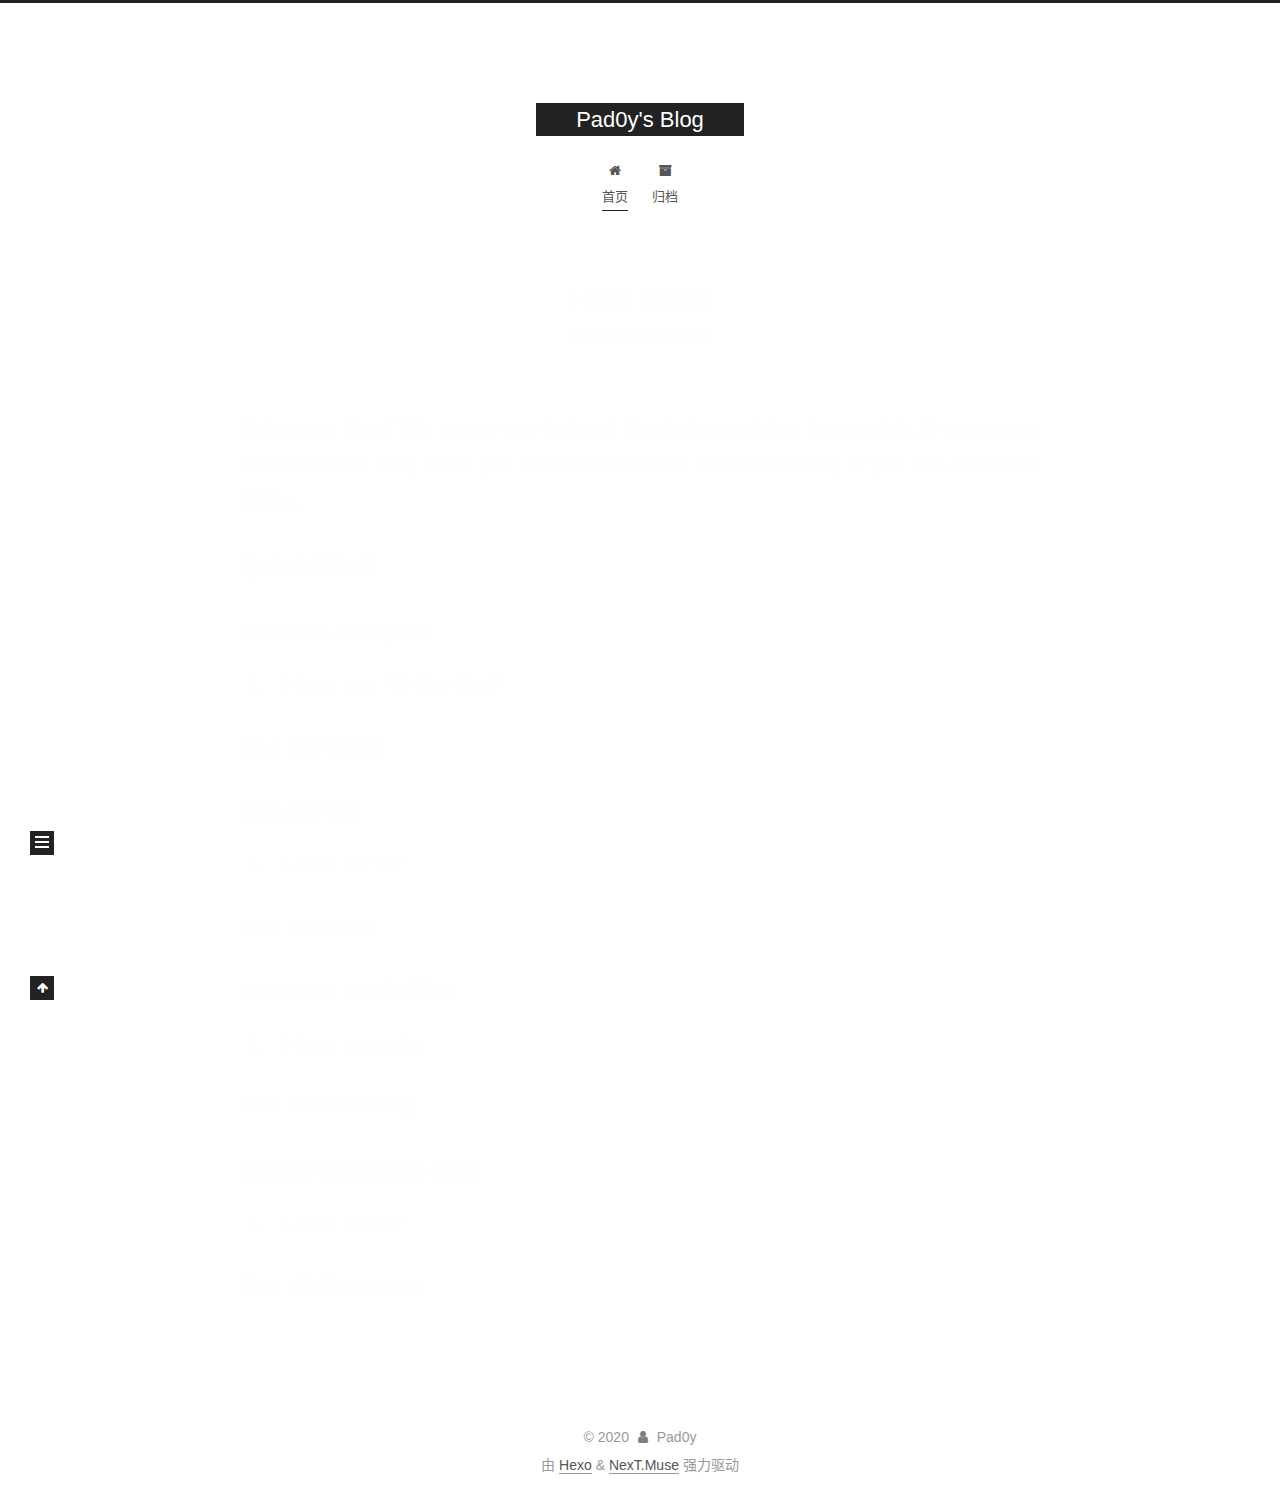
==== commit e227d06b: "Site updated: 2020-05-03 23:01:18" ====
--- a/index.html
+++ b/index.html
@@ -1,5 +1,5 @@
 <!DOCTYPE html>
-<html lang="en">
+<html lang="zh-CN">
 <head>
   <meta charset="UTF-8">
 <meta name="viewport" content="width=device-width, initial-scale=1, maximum-scale=2">
@@ -20,12 +20,15 @@
     var CONFIG = {"hostname":"pad0y.github.io","root":"/","scheme":"Muse","version":"7.8.0","exturl":false,"sidebar":{"position":"left","display":"post","padding":18,"offset":12,"onmobile":false},"copycode":{"enable":false,"show_result":false,"style":null},"back2top":{"enable":true,"sidebar":false,"scrollpercent":false},"bookmark":{"enable":false,"color":"#222","save":"auto"},"fancybox":false,"mediumzoom":false,"lazyload":false,"pangu":false,"comments":{"style":"tabs","active":null,"storage":true,"lazyload":false,"nav":null},"algolia":{"hits":{"per_page":10},"labels":{"input_placeholder":"Search for Posts","hits_empty":"We didn't find any results for the search: ${query}","hits_stats":"${hits} results found in ${time} ms"}},"localsearch":{"enable":false,"trigger":"auto","top_n_per_article":1,"unescape":false,"preload":false},"motion":{"enable":true,"async":false,"transition":{"post_block":"fadeIn","post_header":"slideDownIn","post_body":"slideDownIn","coll_header":"slideLeftIn","sidebar":"slideUpIn"}}};
   </script>
 
-  <meta property="og:type" content="website">
-<meta property="og:title" content="Hexo">
+  <meta name="description" content="welcome to my site">
+<meta property="og:type" content="website">
+<meta property="og:title" content="Pad0y&#39;s Blog">
 <meta property="og:url" content="https://pad0y.github.io/index.html">
-<meta property="og:site_name" content="Hexo">
-<meta property="og:locale" content="en_US">
-<meta property="article:author" content="John Doe">
+<meta property="og:site_name" content="Pad0y&#39;s Blog">
+<meta property="og:description" content="welcome to my site">
+<meta property="og:locale" content="zh_CN">
+<meta property="article:author" content="Pad0y">
+<meta property="article:tag" content="Python">
 <meta name="twitter:card" content="summary">
 
 <link rel="canonical" href="https://pad0y.github.io/">
@@ -37,11 +40,11 @@
     sidebar: "",
     isHome : true,
     isPost : false,
-    lang   : 'en'
+    lang   : 'zh-CN'
   };
 </script>
 
-  <title>Hexo</title>
+  <title>Pad0y's Blog</title>
   
 
 
@@ -81,7 +84,7 @@
     <header class="header" itemscope itemtype="http://schema.org/WPHeader">
       <div class="header-inner"><div class="site-brand-container">
   <div class="site-nav-toggle">
-    <div class="toggle" aria-label="Toggle navigation bar">
+    <div class="toggle" aria-label="切换导航栏">
       <span class="toggle-line toggle-line-first"></span>
       <span class="toggle-line toggle-line-middle"></span>
       <span class="toggle-line toggle-line-last"></span>
@@ -92,7 +95,7 @@
 
     <a href="/" class="brand" rel="start">
       <span class="logo-line-before"><i></i></span>
-      <h1 class="site-title">Hexo</h1>
+      <h1 class="site-title">Pad0y's Blog</h1>
       <span class="logo-line-after"><i></i></span>
     </a>
   </div>
@@ -110,12 +113,12 @@
   <ul id="menu" class="menu">
         <li class="menu-item menu-item-home">
 
-    <a href="/" rel="section"><i class="fa fa-fw fa-home"></i>Home</a>
+    <a href="/" rel="section"><i class="fa fa-fw fa-home"></i>首页</a>
 
   </li>
         <li class="menu-item menu-item-archives">
 
-    <a href="/archives/" rel="section"><i class="fa fa-fw fa-archive"></i>Archives</a>
+    <a href="/archives/" rel="section"><i class="fa fa-fw fa-archive"></i>归档</a>
 
   </li>
   </ul>
@@ -144,17 +147,17 @@
       
   
   
-  <article itemscope itemtype="http://schema.org/Article" class="post-block" lang="en">
+  <article itemscope itemtype="http://schema.org/Article" class="post-block" lang="zh-CN">
     <link itemprop="mainEntityOfPage" href="https://pad0y.github.io/2020/05/03/hello-world/">
 
     <span hidden itemprop="author" itemscope itemtype="http://schema.org/Person">
       <meta itemprop="image" content="/images/avatar.gif">
-      <meta itemprop="name" content="John Doe">
-      <meta itemprop="description" content="">
+      <meta itemprop="name" content="Pad0y">
+      <meta itemprop="description" content="welcome to my site">
     </span>
 
     <span hidden itemprop="publisher" itemscope itemtype="http://schema.org/Organization">
-      <meta itemprop="name" content="Hexo">
+      <meta itemprop="name" content="Pad0y's Blog">
     </span>
       <header class="post-header">
         <h2 class="post-title" itemprop="name headline">
@@ -167,9 +170,9 @@
               <span class="post-meta-item-icon">
                 <i class="fa fa-calendar-o"></i>
               </span>
-              <span class="post-meta-item-text">Posted on</span>
-
-              <time title="Created: 2020-05-03 22:29:26" itemprop="dateCreated datePublished" datetime="2020-05-03T22:29:26+08:00">2020-05-03</time>
+              <span class="post-meta-item-text">发表于</span>
+
+              <time title="创建时间：2020-05-03 22:29:26" itemprop="dateCreated datePublished" datetime="2020-05-03T22:29:26+08:00">2020-05-03</time>
             </span>
 
           
@@ -255,10 +258,10 @@
 
       <ul class="sidebar-nav motion-element">
         <li class="sidebar-nav-toc">
-          Table of Contents
+          文章目录
         </li>
         <li class="sidebar-nav-overview">
-          Overview
+          站点概览
         </li>
       </ul>
 
@@ -269,8 +272,8 @@
 
       <div class="site-overview-wrap sidebar-panel">
         <div class="site-author motion-element" itemprop="author" itemscope itemtype="http://schema.org/Person">
-  <p class="site-author-name" itemprop="name">John Doe</p>
-  <div class="site-description" itemprop="description"></div>
+  <p class="site-author-name" itemprop="name">Pad0y</p>
+  <div class="site-description" itemprop="description">welcome to my site</div>
 </div>
 <div class="site-state-wrap motion-element">
   <nav class="site-state">
@@ -278,7 +281,7 @@
           <a href="/archives/">
         
           <span class="site-state-item-count">1</span>
-          <span class="site-state-item-name">posts</span>
+          <span class="site-state-item-name">日志</span>
         </a>
       </div>
   </nav>
@@ -309,9 +312,9 @@
   <span class="with-love">
     <i class="fa fa-user"></i>
   </span>
-  <span class="author" itemprop="copyrightHolder">John Doe</span>
-</div>
-  <div class="powered-by">Powered by <a href="https://hexo.io/" class="theme-link" rel="noopener" target="_blank">Hexo</a> & <a href="https://muse.theme-next.org/" class="theme-link" rel="noopener" target="_blank">NexT.Muse</a>
+  <span class="author" itemprop="copyrightHolder">Pad0y</span>
+</div>
+  <div class="powered-by">由 <a href="https://hexo.io/" class="theme-link" rel="noopener" target="_blank">Hexo</a> & <a href="https://muse.theme-next.org/" class="theme-link" rel="noopener" target="_blank">NexT.Muse</a> 强力驱动
   </div>
 
         
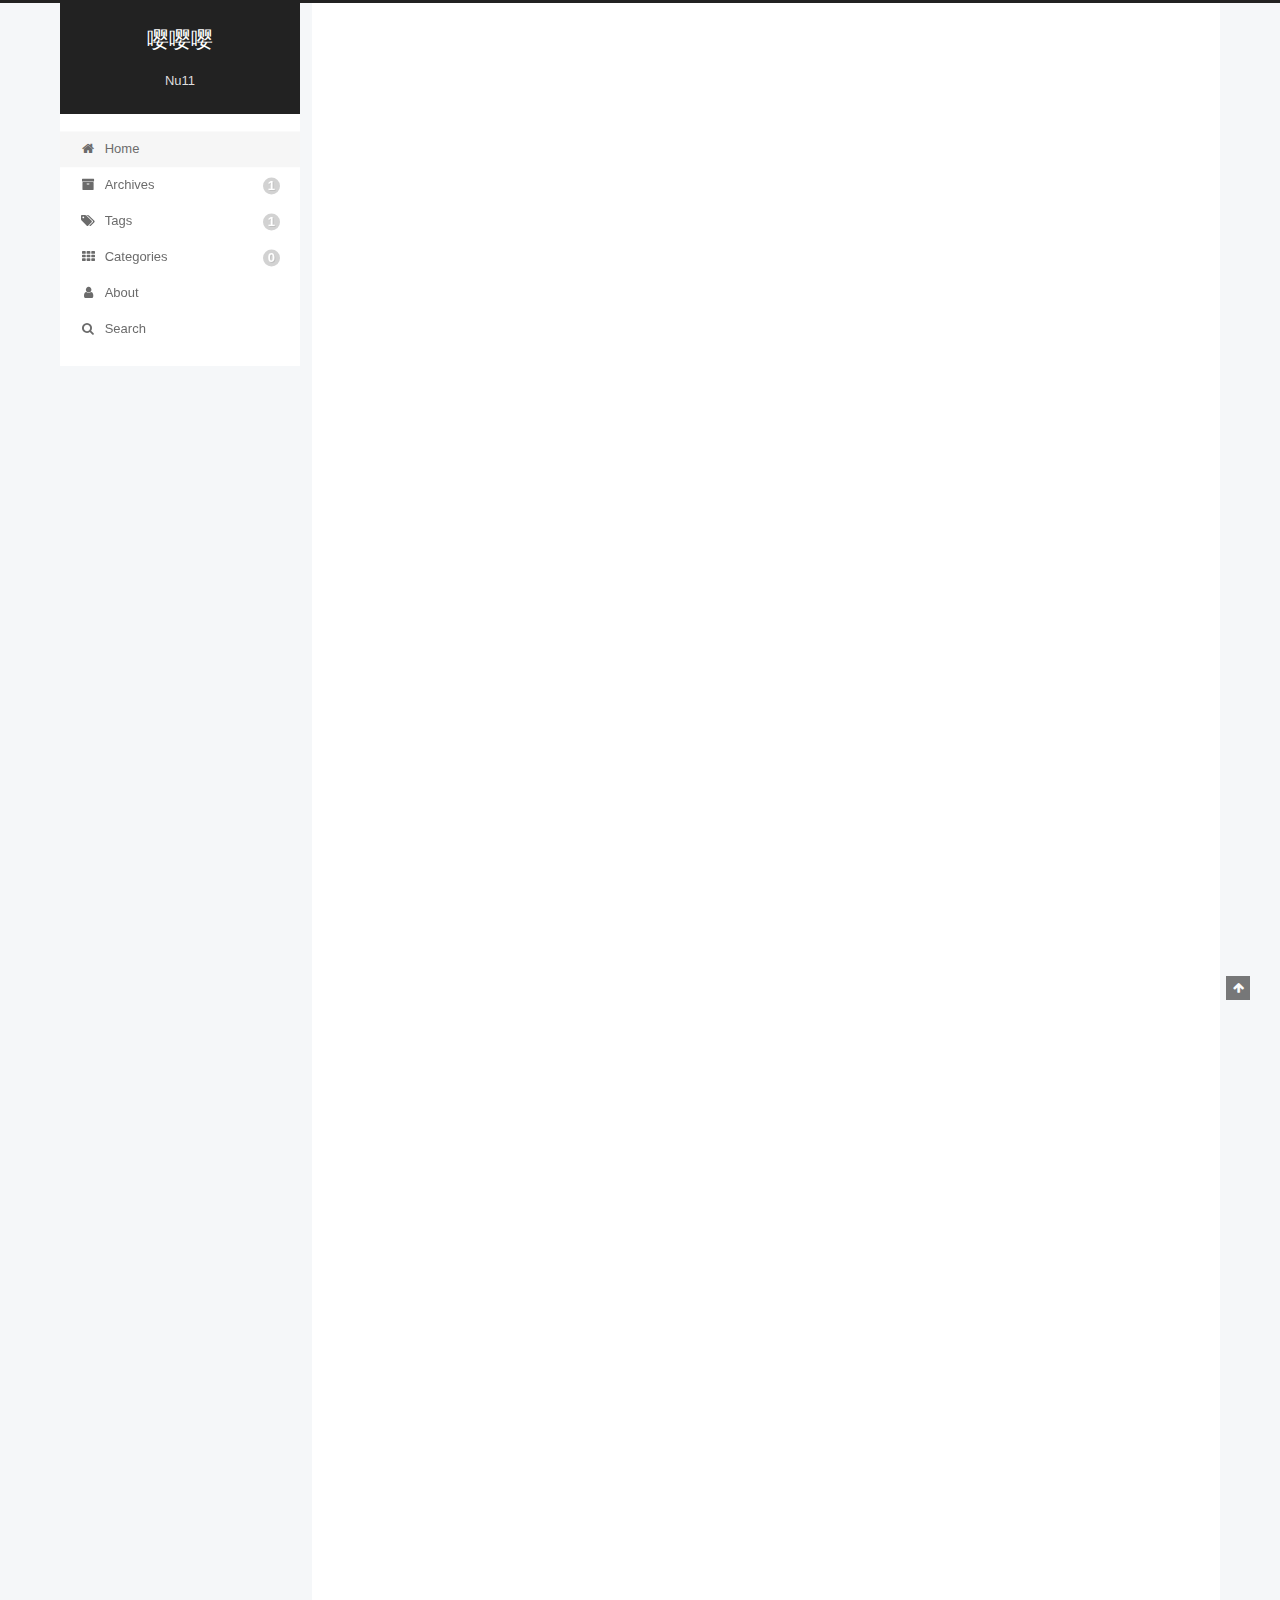
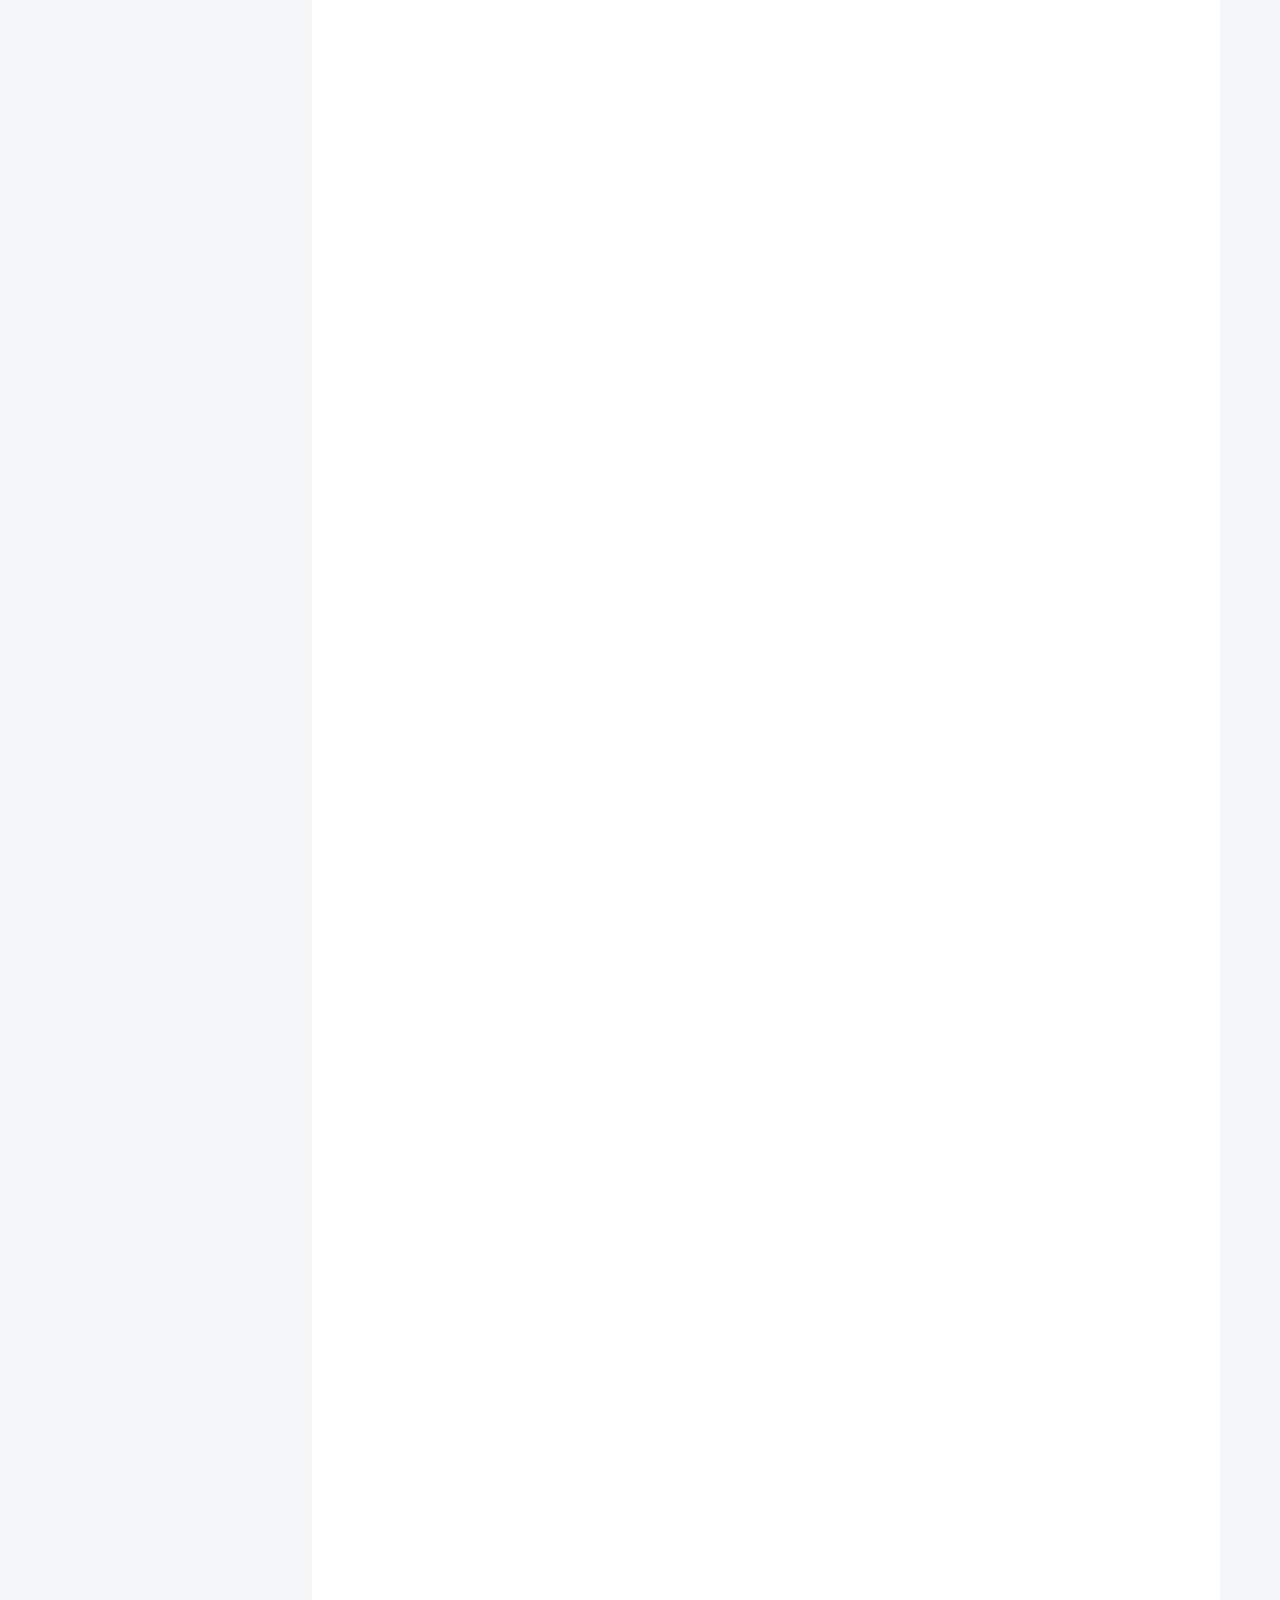
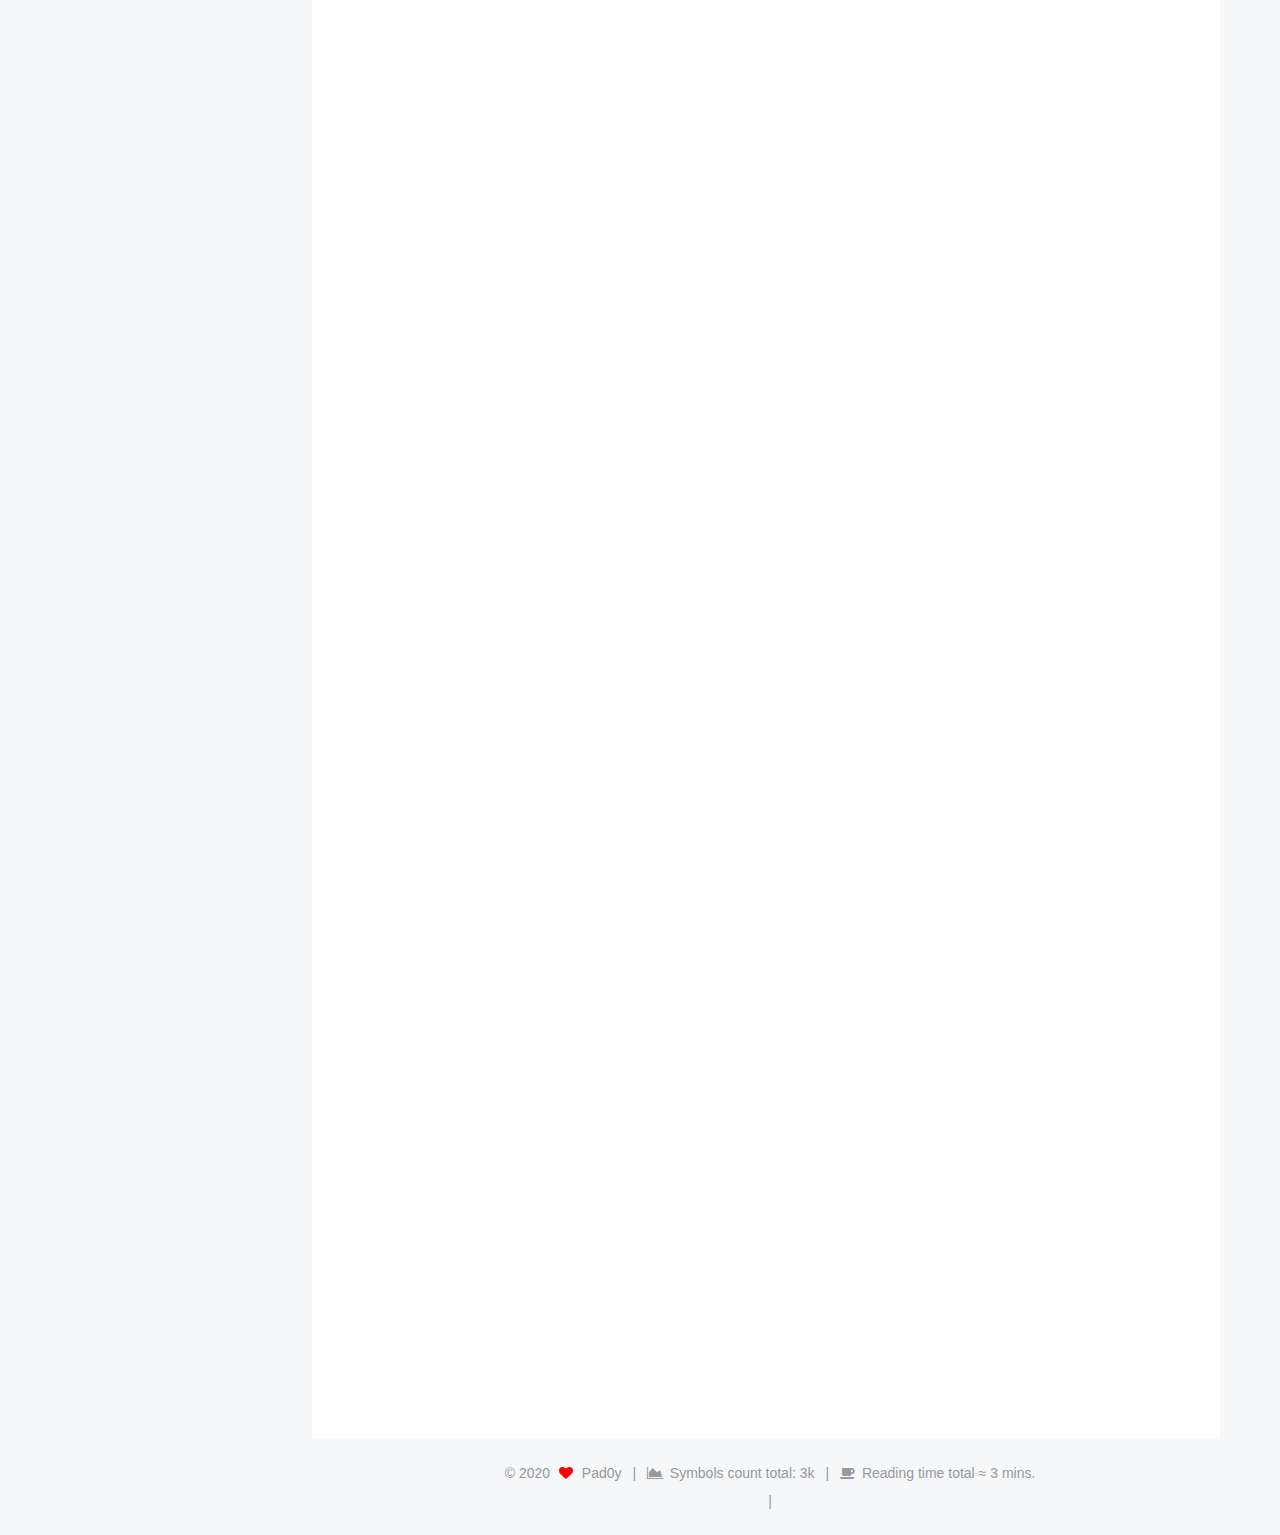
==== commit f37d7586: "Site updated: 2020-05-05 23:30:57" ====
--- a/index.html
+++ b/index.html
@@ -1,5 +1,5 @@
 <!DOCTYPE html>
-<html lang="zh-CN">
+<html lang="en">
 <head>
   <meta charset="UTF-8">
 <meta name="viewport" content="width=device-width, initial-scale=1, maximum-scale=2">
@@ -17,18 +17,18 @@
 
 <script id="hexo-configurations">
     var NexT = window.NexT || {};
-    var CONFIG = {"hostname":"pad0y.github.io","root":"/","scheme":"Muse","version":"7.8.0","exturl":false,"sidebar":{"position":"left","display":"post","padding":18,"offset":12,"onmobile":false},"copycode":{"enable":false,"show_result":false,"style":null},"back2top":{"enable":true,"sidebar":false,"scrollpercent":false},"bookmark":{"enable":false,"color":"#222","save":"auto"},"fancybox":false,"mediumzoom":false,"lazyload":false,"pangu":false,"comments":{"style":"tabs","active":null,"storage":true,"lazyload":false,"nav":null},"algolia":{"hits":{"per_page":10},"labels":{"input_placeholder":"Search for Posts","hits_empty":"We didn't find any results for the search: ${query}","hits_stats":"${hits} results found in ${time} ms"}},"localsearch":{"enable":false,"trigger":"auto","top_n_per_article":1,"unescape":false,"preload":false},"motion":{"enable":true,"async":false,"transition":{"post_block":"fadeIn","post_header":"slideDownIn","post_body":"slideDownIn","coll_header":"slideLeftIn","sidebar":"slideUpIn"}}};
+    var CONFIG = {"hostname":"pad0y.github.io","root":"/","scheme":"Pisces","version":"7.8.0","exturl":false,"sidebar":{"position":"left","display":"post","padding":18,"offset":12,"onmobile":false},"copycode":{"enable":true,"show_result":true,"style":null},"back2top":{"enable":true,"sidebar":false,"scrollpercent":false},"bookmark":{"enable":false,"color":"#222","save":"auto"},"fancybox":false,"mediumzoom":false,"lazyload":false,"pangu":false,"comments":{"style":"tabs","active":null,"storage":true,"lazyload":false,"nav":null},"algolia":{"hits":{"per_page":10},"labels":{"input_placeholder":"Search for Posts","hits_empty":"We didn't find any results for the search: ${query}","hits_stats":"${hits} results found in ${time} ms"}},"localsearch":{"enable":true,"trigger":"auto","top_n_per_article":1,"unescape":false,"preload":false},"motion":{"enable":true,"async":false,"transition":{"post_block":"fadeIn","post_header":"slideDownIn","post_body":"slideDownIn","coll_header":"slideLeftIn","sidebar":"slideUpIn"}},"path":"search.xml"};
   </script>
 
-  <meta name="description" content="welcome to my site">
+  <meta name="description" content="遇事不决 量子力学">
 <meta property="og:type" content="website">
-<meta property="og:title" content="Pad0y&#39;s Blog">
+<meta property="og:title" content="嘤嘤嘤">
 <meta property="og:url" content="https://pad0y.github.io/index.html">
-<meta property="og:site_name" content="Pad0y&#39;s Blog">
-<meta property="og:description" content="welcome to my site">
-<meta property="og:locale" content="zh_CN">
+<meta property="og:site_name" content="嘤嘤嘤">
+<meta property="og:description" content="遇事不决 量子力学">
+<meta property="og:locale" content="en_US">
 <meta property="article:author" content="Pad0y">
-<meta property="article:tag" content="Python">
+<meta property="article:tag" content="Python AI DeepLearning CTF">
 <meta name="twitter:card" content="summary">
 
 <link rel="canonical" href="https://pad0y.github.io/">
@@ -40,11 +40,11 @@
     sidebar: "",
     isHome : true,
     isPost : false,
-    lang   : 'zh-CN'
+    lang   : 'en'
   };
 </script>
 
-  <title>Pad0y's Blog</title>
+  <title>嘤嘤嘤</title>
   
 
 
@@ -75,6 +75,7 @@
   </style>
 </noscript>
 
+<link rel="alternate" href="/atom.xml" title="嘤嘤嘤" type="application/atom+xml">
 </head>
 
 <body itemscope itemtype="http://schema.org/WebPage">
@@ -84,7 +85,7 @@
     <header class="header" itemscope itemtype="http://schema.org/WPHeader">
       <div class="header-inner"><div class="site-brand-container">
   <div class="site-nav-toggle">
-    <div class="toggle" aria-label="切换导航栏">
+    <div class="toggle" aria-label="Toggle navigation bar">
       <span class="toggle-line toggle-line-first"></span>
       <span class="toggle-line toggle-line-middle"></span>
       <span class="toggle-line toggle-line-last"></span>
@@ -95,13 +96,15 @@
 
     <a href="/" class="brand" rel="start">
       <span class="logo-line-before"><i></i></span>
-      <h1 class="site-title">Pad0y's Blog</h1>
+      <h1 class="site-title">嘤嘤嘤</h1>
       <span class="logo-line-after"><i></i></span>
     </a>
+      <p class="site-subtitle" itemprop="description">Nu11</p>
   </div>
 
   <div class="site-nav-right">
     <div class="toggle popup-trigger">
+        <i class="fa fa-search fa-fw fa-lg"></i>
     </div>
   </div>
 </div>
@@ -113,19 +116,61 @@
   <ul id="menu" class="menu">
         <li class="menu-item menu-item-home">
 
-    <a href="/" rel="section"><i class="fa fa-fw fa-home"></i>首页</a>
+    <a href="/" rel="section"><i class="fa fa-fw fa-home"></i>Home</a>
 
   </li>
         <li class="menu-item menu-item-archives">
 
-    <a href="/archives/" rel="section"><i class="fa fa-fw fa-archive"></i>归档</a>
+    <a href="/archives/" rel="section"><i class="fa fa-fw fa-archive"></i>Archives<span class="badge">1</span></a>
 
   </li>
+        <li class="menu-item menu-item-tags">
+
+    <a href="/tags/" rel="section"><i class="fa fa-fw fa-tags"></i>Tags<span class="badge">1</span></a>
+
+  </li>
+        <li class="menu-item menu-item-categories">
+
+    <a href="/categories/" rel="section"><i class="fa fa-fw fa-th"></i>Categories<span class="badge">0</span></a>
+
+  </li>
+        <li class="menu-item menu-item-about">
+
+    <a href="/about/" rel="section"><i class="fa fa-fw fa-user"></i>About</a>
+
+  </li>
+      <li class="menu-item menu-item-search">
+        <a role="button" class="popup-trigger"><i class="fa fa-search fa-fw"></i>Search
+        </a>
+      </li>
   </ul>
 </nav>
 
 
 
+  <div class="search-pop-overlay">
+    <div class="popup search-popup">
+        <div class="search-header">
+  <span class="search-icon">
+    <i class="fa fa-search"></i>
+  </span>
+  <div class="search-input-container">
+    <input autocomplete="off" autocapitalize="off"
+           placeholder="Searching..." spellcheck="false"
+           type="search" class="search-input">
+  </div>
+  <span class="popup-btn-close">
+    <i class="fa fa-times-circle"></i>
+  </span>
+</div>
+<div id="search-result">
+  <div id="no-result">
+    <i class="fa fa-spinner fa-pulse fa-5x fa-fw"></i>
+  </div>
+</div>
+
+    </div>
+  </div>
 
 </div>
     </header>
@@ -147,22 +192,22 @@
       
   
   
-  <article itemscope itemtype="http://schema.org/Article" class="post-block" lang="zh-CN">
-    <link itemprop="mainEntityOfPage" href="https://pad0y.github.io/2020/05/03/hello-world/">
+  <article itemscope itemtype="http://schema.org/Article" class="post-block" lang="en">
+    <link itemprop="mainEntityOfPage" href="https://pad0y.github.io/2020/05/04/%E6%B5%85%E5%85%A5%E9%9A%90%E5%90%AB%E6%B3%A2%E5%8A%A8%E7%8E%87/">
 
     <span hidden itemprop="author" itemscope itemtype="http://schema.org/Person">
       <meta itemprop="image" content="/images/avatar.gif">
       <meta itemprop="name" content="Pad0y">
-      <meta itemprop="description" content="welcome to my site">
+      <meta itemprop="description" content="遇事不决 量子力学">
     </span>
 
     <span hidden itemprop="publisher" itemscope itemtype="http://schema.org/Organization">
-      <meta itemprop="name" content="Pad0y's Blog">
+      <meta itemprop="name" content="嘤嘤嘤">
     </span>
       <header class="post-header">
         <h2 class="post-title" itemprop="name headline">
           
-            <a href="/2020/05/03/hello-world/" class="post-title-link" itemprop="url">Hello World</a>
+            <a href="/2020/05/04/%E6%B5%85%E5%85%A5%E9%9A%90%E5%90%AB%E6%B3%A2%E5%8A%A8%E7%8E%87/" class="post-title-link" itemprop="url">浅入隐含波动率</a>
         </h2>
 
         <div class="post-meta">
@@ -170,12 +215,27 @@
               <span class="post-meta-item-icon">
                 <i class="fa fa-calendar-o"></i>
               </span>
-              <span class="post-meta-item-text">发表于</span>
-
-              <time title="创建时间：2020-05-03 22:29:26" itemprop="dateCreated datePublished" datetime="2020-05-03T22:29:26+08:00">2020-05-03</time>
+              <span class="post-meta-item-text">Posted on</span>
+              
+
+              <time title="Created: 2020-05-04 22:11:29 / Modified: 23:13:13" itemprop="dateCreated datePublished" datetime="2020-05-04T22:11:29+08:00">2020-05-04</time>
             </span>
 
-          
+          <br>
+            <span class="post-meta-item" title="Symbols count in article">
+              <span class="post-meta-item-icon">
+                <i class="fa fa-file-word-o"></i>
+              </span>
+                <span class="post-meta-item-text">Symbols count in article: </span>
+              <span>3.2k</span>
+            </span>
+            <span class="post-meta-item" title="Reading time">
+              <span class="post-meta-item-icon">
+                <i class="fa fa-clock-o"></i>
+              </span>
+                <span class="post-meta-item-text">Reading time &asymp;</span>
+              <span>3 mins.</span>
+            </span>
 
         </div>
       </header>
@@ -186,19 +246,44 @@
     <div class="post-body" itemprop="articleBody">
 
       
-          <p>Welcome to <a href="https://hexo.io/" target="_blank" rel="noopener">Hexo</a>! This is your very first post. Check <a href="https://hexo.io/docs/" target="_blank" rel="noopener">documentation</a> for more info. If you get any problems when using Hexo, you can find the answer in <a href="https://hexo.io/docs/troubleshooting.html" target="_blank" rel="noopener">troubleshooting</a> or you can ask me on <a href="https://github.com/hexojs/hexo/issues" target="_blank" rel="noopener">GitHub</a>.</p>
-<h2 id="Quick-Start"><a href="#Quick-Start" class="headerlink" title="Quick Start"></a>Quick Start</h2><h3 id="Create-a-new-post"><a href="#Create-a-new-post" class="headerlink" title="Create a new post"></a>Create a new post</h3><figure class="highlight bash"><table><tr><td class="gutter"><pre><span class="line">1</span><br></pre></td><td class="code"><pre><span class="line">$ hexo new <span class="string">"My New Post"</span></span><br></pre></td></tr></table></figure>
-
-<p>More info: <a href="https://hexo.io/docs/writing.html" target="_blank" rel="noopener">Writing</a></p>
-<h3 id="Run-server"><a href="#Run-server" class="headerlink" title="Run server"></a>Run server</h3><figure class="highlight bash"><table><tr><td class="gutter"><pre><span class="line">1</span><br></pre></td><td class="code"><pre><span class="line">$ hexo server</span><br></pre></td></tr></table></figure>
-
-<p>More info: <a href="https://hexo.io/docs/server.html" target="_blank" rel="noopener">Server</a></p>
-<h3 id="Generate-static-files"><a href="#Generate-static-files" class="headerlink" title="Generate static files"></a>Generate static files</h3><figure class="highlight bash"><table><tr><td class="gutter"><pre><span class="line">1</span><br></pre></td><td class="code"><pre><span class="line">$ hexo generate</span><br></pre></td></tr></table></figure>
-
-<p>More info: <a href="https://hexo.io/docs/generating.html" target="_blank" rel="noopener">Generating</a></p>
-<h3 id="Deploy-to-remote-sites"><a href="#Deploy-to-remote-sites" class="headerlink" title="Deploy to remote sites"></a>Deploy to remote sites</h3><figure class="highlight bash"><table><tr><td class="gutter"><pre><span class="line">1</span><br></pre></td><td class="code"><pre><span class="line">$ hexo deploy</span><br></pre></td></tr></table></figure>
-
-<p>More info: <a href="https://hexo.io/docs/one-command-deployment.html" target="_blank" rel="noopener">Deployment</a></p>
+          <meta name="referrer" content="no-referrer" />
+
+
+<h3 id="隐含波动率"><a href="#隐含波动率" class="headerlink" title="隐含波动率"></a><a href="https://baike.baidu.com/item/%E9%9A%90%E5%90%AB%E6%B3%A2%E5%8A%A8%E7%8E%87/10747683?fr=aladdin" target="_blank" rel="noopener external nofollow noreferrer">隐含波动率</a></h3><p>​<strong>最近需要接触点金融的东西，大概简单记录下学习隐含波动率的笔记。</strong></p>
+<p>简单描述就是由于期权定价模型(如BS模型)给出了期权价格与五个基本参数(标的股价、执行价格、利率、到期时间、波动率)之间的定量关系,只要将其中前4个基本参数及期权的实际市场价格作为已知量代入定价公式，就可以从中解出惟一的未知量，这个大小就是隐含波动率。</p>
+<p>对于标准的欧式权证的理论价格，可以通过B-S公式计算。在B-S公式中，共有权证价格C或P、正股价格S、行权价格X、剩余期限（T-t）、无风险收益率r和波动率σ六个参数。具体公式如下：    </p>
+<p>对于认购权证：<br>$$<br>C=S\cdot N(d{1})-Xe^{-r(T-t)}\cdot N(d{2})<br>$$<br>对于认沽权证：<br>$$<br>P=Xe^{-r(T-t)}\cdot [1-N(d{2})]-S\cdot [1-N(d{1})]<br>$$<br>其中$N{\cdot}$为累计正态概率<br>$$<br>d{1}=\frac{ln(S/X)+(r+\sigma ^{2}/2)(T-t)}{\sigma \sqrt{T-1}}<br>$$</p>
+<p>$$<br>d{2}=d{1}-\sigma \sqrt{T-t}<br>$$</p>
+<p>在这6个参数中，如果知道其中5个参数的值，就可以通过B-S公式求解出第6个参数的值，尽管有的参数得不到明确的解析表达式，但是可以通过数值算法求解。</p>
+<p>所以给定一组输入参数S（当前股票价格）、X（执行价格）、T（以年为单位的有效期）、r（连续复利的无风险利率）和 sigma（股票回报率的标准方差，也称为波动率）可以利用 Black-Scholes-Merton 模型来计算看涨期权的价格，函数命名为 bs.py。</p>
+<figure class="highlight python"><table><tr><td class="gutter"><pre><span class="line">1</span><br><span class="line">2</span><br><span class="line">3</span><br><span class="line">4</span><br><span class="line">5</span><br></pre></td><td class="code"><pre><span class="line"><span class="keyword">from</span> scipy <span class="keyword">import</span> log, exp, sqrt, stats</span><br><span class="line"><span class="function"><span class="keyword">def</span> <span class="title">bs_call</span><span class="params">(S, X, T, r, sigma)</span>:</span></span><br><span class="line">    d1 = (log(S/X)+(r+sigma*sigma/<span class="number">2.</span>)*T)/(sigma*sqrt(T))</span><br><span class="line">    d2 = d1-sigma*sqrt(T)</span><br><span class="line">    <span class="keyword">return</span> S*stats.norm.cdf(d1)-X*exp(-r*T)*stats.norm.cdf(d2)</span><br></pre></td></tr></table></figure>
+
+<p>在py的交互模式下运行：</p>
+<p><img src="https://img-blog.csdn.net/20181019220129410?watermark/2/text/aHR0cHM6Ly9ibG9nLmNzZG4ubmV0L3FxXzM0MzU2ODAw/font/5a6L5L2T/fontsize/400/fill/I0JBQkFCMA==/dissolve/70" alt="bs_call"></p>
+<p>实际上，找出隐含波动率是基于一个简单的逻辑：试错法。以上面的数值作为例子。有 5 个值 S=40、X=40、T=0.5、 和 c=3.30。用 100 个不同的 sigma 值，加上另外 4 个参数值，可以得到 100 个看涨期权的价格。隐含波动率的一个估计值是这 100 个 sigma 值中使得看涨期权的价格与给定的期权价格 3.30 之间的绝对差值最小的那一个。当然可以增加更多的 sigma 值，以得到更高精度的隐含波动率的估计值，也就是说精确到小数点后更多位。</p>
+<p>或者可以采用另一个收敛标准：当计算得到的看涨期权价格和给定的看涨期权价格之间的绝对差值小于我们自定的一个临界值，比如 1 分钱，即 |c-3.30|&lt;0.01 时，就停止计算。因为随机选取 100 或 1000 个不同的 sigma 值并不是最优的办法，可以使用循环语句来有系统的选择一些 sigma 值。</p>
+<p>另一方面，如果知道 S、X、T、r、和期权价格 c，如何得到相对应的 sigma？</p>
+<h3 id="for-循环计算隐含波动率"><a href="#for-循环计算隐含波动率" class="headerlink" title="for 循环计算隐含波动率"></a>for 循环计算隐含波动率</h3><figure class="highlight python"><table><tr><td class="gutter"><pre><span class="line">1</span><br><span class="line">2</span><br><span class="line">3</span><br><span class="line">4</span><br><span class="line">5</span><br><span class="line">6</span><br><span class="line">7</span><br></pre></td><td class="code"><pre><span class="line"><span class="keyword">from</span> bs_call <span class="keyword">import</span> bs_call</span><br><span class="line">S=<span class="number">40</span>; K=<span class="number">40</span>; T=<span class="number">0.5</span>; r=<span class="number">0.05</span>; c=<span class="number">3.30</span></span><br><span class="line"><span class="keyword">for</span> i <span class="keyword">in</span> range(<span class="number">200</span>):</span><br><span class="line">　　sigma=<span class="number">0.005</span>*(i+<span class="number">1</span>)</span><br><span class="line">　　diff=c-bs_call(S,K,T,r,sigma) </span><br><span class="line">　　<span class="keyword">if</span> abs(diff)&lt;=<span class="number">0.01</span>:</span><br><span class="line">　　　 print(i,sigma, diff)</span><br></pre></td></tr></table></figure>
+
+
+
+<p>这个程序的逻辑是使用试错法来为 Black-Scholes-Merton 期权模型提供许多不同的 sigma（波动率）。对于给定的一个 sigma 值，如果计算得到的看涨期权价格和给定的看涨期权价格之间的绝对差值小于 0.01，就停止计算。那个 sigma 值就是隐含波动率。</p>
+<p><img src="https://img-blog.csdn.net/20181019224638997" alt="在这里插入图片描述"></p>
+<p>第1个数字49是变量i在程序结束时的值，0.25是隐含波动率，最后一个数值是计算得到的看涨期权价格和给定的看涨期权价格（即 3.30 美元）之间的绝对差值。</p>
+<h3 id="欧式期权的隐含波动率"><a href="#欧式期权的隐含波动率" class="headerlink" title="欧式期权的隐含波动率"></a>欧式期权的隐含波动率</h3><p>把上面封装成一个计算欧式期权的隐含波动率的函数保存为 vol.py</p>
+<figure class="highlight python"><table><tr><td class="gutter"><pre><span class="line">1</span><br><span class="line">2</span><br><span class="line">3</span><br><span class="line">4</span><br><span class="line">5</span><br><span class="line">6</span><br><span class="line">7</span><br></pre></td><td class="code"><pre><span class="line"><span class="keyword">from</span> bs <span class="keyword">import</span> bs_call</span><br><span class="line"><span class="function"><span class="keyword">def</span> <span class="title">implied_vol_call</span><span class="params">(S,X,T,r,c)</span>:</span></span><br><span class="line">    <span class="keyword">for</span> i <span class="keyword">in</span> range(<span class="number">200</span>):</span><br><span class="line">        sigma=<span class="number">0.005</span>*(i+<span class="number">1</span>)</span><br><span class="line">        diff=c-bs_call(S,X,T,r,sigma)</span><br><span class="line">        <span class="keyword">if</span> abs(diff)&lt;=<span class="number">0.01</span>:</span><br><span class="line">            <span class="keyword">return</span> i,sigma,diff</span><br></pre></td></tr></table></figure>
+
+<p><img src="https://img-blog.csdn.net/20181019232015458" alt="在这里插入图片描述"></p>
+<h3 id="看跌期权的隐含波动率"><a href="#看跌期权的隐含波动率" class="headerlink" title="看跌期权的隐含波动率"></a>看跌期权的隐含波动率</h3><p>可以基于期权模型估计欧式看跌期权的隐含波动率写个函数</p>
+<figure class="highlight python"><table><tr><td class="gutter"><pre><span class="line">1</span><br><span class="line">2</span><br><span class="line">3</span><br><span class="line">4</span><br><span class="line">5</span><br><span class="line">6</span><br><span class="line">7</span><br><span class="line">8</span><br><span class="line">9</span><br><span class="line">10</span><br><span class="line">11</span><br><span class="line">12</span><br><span class="line">13</span><br><span class="line">14</span><br></pre></td><td class="code"><pre><span class="line"><span class="keyword">from</span> scipy <span class="keyword">import</span> log,exp,sqrt,stats</span><br><span class="line"><span class="function"><span class="keyword">def</span> <span class="title">implied_vol_put_min</span><span class="params">(S,X,T,r,p)</span>:</span></span><br><span class="line">    implied_vol=<span class="number">1.0</span>;min_value=<span class="number">0.01</span></span><br><span class="line">    <span class="keyword">for</span> i <span class="keyword">in</span> range(<span class="number">1</span>,<span class="number">10000</span>):</span><br><span class="line">        sigma=<span class="number">0.0001</span>*(i+<span class="number">1</span>)</span><br><span class="line">        d1=(log(S/X)+(r+sigma*sigma/<span class="number">2.</span>)*T)/(sigma*sqrt(T))</span><br><span class="line">        d2 = d1-sigma*sqrt(T)</span><br><span class="line">        put=X*exp(-r*T)*stats.norm.cdf(-d2)-S*stats.norm.cdf(-d1)</span><br><span class="line">        abs_diff=abs(put-p)</span><br><span class="line">        <span class="keyword">if</span> abs_diff&lt;min_value:</span><br><span class="line">            min_value=abs_diff;implied_vol=sigma</span><br><span class="line">            k=i;put_out=put</span><br><span class="line">            print(<span class="string">'k,implied_vol,put,abs_diff'</span>)</span><br><span class="line">            <span class="keyword">return</span> k,implied_vol,put_out,min_value</span><br></pre></td></tr></table></figure>
+
+<p>这个函数和前面两个有些区别，首先，这个函数计算看跌期权的隐含波动率，而不是看涨期权的隐含波动率，最后一个输入值是看跌期权的价格，而不是看涨期权的价格。其次，收敛标准是估计的期权价格和给定的看跌期权价格的绝对价差最小，因此，这个函数将保证一定可以得到一个隐含波动率的估计值而前面的函数不行。<br>先输入一组参数值来估计隐含波动率，然后解释这个函数内在的逻辑。假设 S = 40，X = 40，T = 12 个月，r = 0.1，看跌期权价格为 1.50 美元，结果如下。<br><img src="https://img-blog.csdn.net/20181019233421157" alt="在这里插入图片描述"></p>
+<p>结果显示隐含波动率为 20%。这个算法的逻辑是我们首先为一个名为 min_value 的变量赋一个大的数，如 100。给定参数 sigma 的第 1 个值 0.0002，计算得出近乎为零的看跌期权价格，其与输入的看跌期权价格的绝对价差为 1.50。因为绝对价差小于 100，所以 min_value 变量的值将替换为 1.50。重复这个过程，直到循环结束。最后得到的 min_value 对应的 sigma 值就是隐含波动率。</p>
+<h3 id="使用-while-循环计算隐含波动率"><a href="#使用-while-循环计算隐含波动率" class="headerlink" title="使用 while 循环计算隐含波动率"></a>使用 while 循环计算隐含波动率</h3><p>以下代码使用 while 循环来估计看跌期权的隐含波动率。</p>
+<figure class="highlight python"><table><tr><td class="gutter"><pre><span class="line">1</span><br><span class="line">2</span><br><span class="line">3</span><br><span class="line">4</span><br><span class="line">5</span><br><span class="line">6</span><br><span class="line">7</span><br><span class="line">8</span><br><span class="line">9</span><br><span class="line">10</span><br><span class="line">11</span><br><span class="line">12</span><br><span class="line">13</span><br><span class="line">14</span><br><span class="line">15</span><br></pre></td><td class="code"><pre><span class="line"><span class="keyword">from</span> bs_put <span class="keyword">import</span> bs_put</span><br><span class="line"><span class="keyword">import</span> scipy <span class="keyword">as</span> sp </span><br><span class="line">S=<span class="number">40</span>; K=<span class="number">40</span>; T=<span class="number">0.5</span>; r=<span class="number">0.05</span>; p=<span class="number">1.77</span></span><br><span class="line">diff=<span class="number">1</span>; i=<span class="number">1</span>；sigma_old=<span class="number">0.005</span></span><br><span class="line">sign_1=sp.sign(p-bs_put(S,K,T,r,sigma_old)) </span><br><span class="line"><span class="keyword">while</span>(<span class="number">1</span>):</span><br><span class="line">　　sigma=<span class="number">0.0001</span>*(i+<span class="number">1</span>)</span><br><span class="line">　　sign_2=sp.sign(p-bs_put(S,K,T,r,sigma)) </span><br><span class="line">　　i+=<span class="number">1</span></span><br><span class="line">　　<span class="keyword">if</span> sign_1*sign_2&lt;<span class="number">0</span>: </span><br><span class="line">　　　　<span class="keyword">break</span></span><br><span class="line">　　<span class="keyword">else</span>:</span><br><span class="line">　　　　sigma_old=sigma </span><br><span class="line">print(<span class="string">'i, implied-vol, diff'</span>)</span><br><span class="line">print(i,(sigma_old+sigma)/<span class="number">2</span>, diff)</span><br></pre></td></tr></table></figure>
+
+<p>以下的输出结果显示隐含波动率等于 0.2 ，与我们使用 Black-Scholes-Merton 看涨期权模型估计的结果一样。还可以使用 0.2 作为波动率的输入值来计算，从而确定得到相同的期权价格。</p>
+<p><img src="https://img-blog.csdn.net/20181020113728898" alt="在这里插入图片描述"></p>
 
       
     </div>
@@ -258,10 +343,10 @@
 
       <ul class="sidebar-nav motion-element">
         <li class="sidebar-nav-toc">
-          文章目录
+          Table of Contents
         </li>
         <li class="sidebar-nav-overview">
-          站点概览
+          Overview
         </li>
       </ul>
 
@@ -272,8 +357,10 @@
 
       <div class="site-overview-wrap sidebar-panel">
         <div class="site-author motion-element" itemprop="author" itemscope itemtype="http://schema.org/Person">
+    <img class="site-author-image" itemprop="image" alt="Pad0y"
+      src="/images/avatar.gif">
   <p class="site-author-name" itemprop="name">Pad0y</p>
-  <div class="site-description" itemprop="description">welcome to my site</div>
+  <div class="site-description" itemprop="description">遇事不决 量子力学</div>
 </div>
 <div class="site-state-wrap motion-element">
   <nav class="site-state">
@@ -281,11 +368,25 @@
           <a href="/archives/">
         
           <span class="site-state-item-count">1</span>
-          <span class="site-state-item-name">日志</span>
+          <span class="site-state-item-name">posts</span>
         </a>
       </div>
+      <div class="site-state-item site-state-tags">
+            <a href="/tags/">
+          
+        <span class="site-state-item-count">1</span>
+        <span class="site-state-item-name">tags</span></a>
+      </div>
   </nav>
 </div>
+  <div class="links-of-author motion-element">
+      <span class="links-of-author-item">
+        <a href="https://github.com/Pad0y" title="GitHub → https:&#x2F;&#x2F;github.com&#x2F;Pad0y" rel="noopener external nofollow noreferrer" target="_blank"><i class="fa fa-fw fa-github"></i>GitHub</a>
+      </span>
+      <span class="links-of-author-item">
+        <a href="mailto:lyc5456879@gmail.com" title="E-Mail → mailto:lyc5456879@gmail.com" rel="noopener external nofollow noreferrer" target="_blank"><i class="fa fa-fw fa-envelope"></i>E-Mail</a>
+      </span>
+  </div>
 
 
 
@@ -310,14 +411,44 @@
   &copy; 
   <span itemprop="copyrightYear">2020</span>
   <span class="with-love">
-    <i class="fa fa-user"></i>
+    <i class="fa fa-heart"></i>
   </span>
   <span class="author" itemprop="copyrightHolder">Pad0y</span>
-</div>
-  <div class="powered-by">由 <a href="https://hexo.io/" class="theme-link" rel="noopener" target="_blank">Hexo</a> & <a href="https://muse.theme-next.org/" class="theme-link" rel="noopener" target="_blank">NexT.Muse</a> 强力驱动
-  </div>
+    <span class="post-meta-divider">|</span>
+    <span class="post-meta-item-icon">
+      <i class="fa fa-area-chart"></i>
+    </span>
+      <span class="post-meta-item-text">Symbols count total: </span>
+    <span title="Symbols count total">3k</span>
+    <span class="post-meta-divider">|</span>
+    <span class="post-meta-item-icon">
+      <i class="fa fa-coffee"></i>
+    </span>
+      <span class="post-meta-item-text">Reading time total &asymp;</span>
+    <span title="Reading time total">3 mins.</span>
+</div>
 
         
+<div class="busuanzi-count">
+  <script async src="https://busuanzi.ibruce.info/busuanzi/2.3/busuanzi.pure.mini.js"></script>
+    <span class="post-meta-item" id="busuanzi_container_site_uv" style="display: none;">
+      <span class="post-meta-item-icon">
+        <i class="fa fa-user"></i>
+      </span>
+      <span class="site-uv" title="Total Visitors">
+        <span id="busuanzi_value_site_uv"></span>
+      </span>
+    </span>
+    <span class="post-meta-divider">|</span>
+    <span class="post-meta-item" id="busuanzi_container_site_pv" style="display: none;">
+      <span class="post-meta-item-icon">
+        <i class="fa fa-eye"></i>
+      </span>
+      <span class="site-pv" title="Total Views">
+        <span id="busuanzi_value_site_pv"></span>
+      </span>
+    </span>
+</div>
 
 
 
@@ -340,7 +471,7 @@
 <script src="/js/motion.js"></script>
 
 
-<script src="/js/schemes/muse.js"></script>
+<script src="/js/schemes/pisces.js"></script>
 
 
 <script src="/js/next-boot.js"></script>
@@ -353,18 +484,77 @@
 
 
 
-
-
-
-
-
-
-
-
-
-
-
-  
+  
+<script src="/js/local-search.js"></script>
+
+
+
+
+
+
+
+
+
+
+
+
+
+  
+
+  
+      
+
+<script>
+  if (typeof MathJax === 'undefined') {
+    window.MathJax = {
+      loader: {
+        source: {
+          '[tex]/amsCd': '[tex]/amscd',
+          '[tex]/AMScd': '[tex]/amscd'
+        }
+      },
+      tex: {
+        inlineMath: {'[+]': [['$', '$']]},
+        tags: 'ams'
+      },
+      options: {
+        renderActions: {
+          findScript: [10, doc => {
+            document.querySelectorAll('script[type^="math/tex"]').forEach(node => {
+              const display = !!node.type.match(/; *mode=display/);
+              const math = new doc.options.MathItem(node.textContent, doc.inputJax[0], display);
+              const text = document.createTextNode('');
+              node.parentNode.replaceChild(text, node);
+              math.start = {node: text, delim: '', n: 0};
+              math.end = {node: text, delim: '', n: 0};
+              doc.math.push(math);
+            });
+          }, '', false],
+          insertedScript: [200, () => {
+            document.querySelectorAll('mjx-container').forEach(node => {
+              let target = node.parentNode;
+              if (target.nodeName.toLowerCase() === 'li') {
+                target.parentNode.classList.add('has-jax');
+              }
+            });
+          }, '', false]
+        }
+      }
+    };
+    (function () {
+      var script = document.createElement('script');
+      script.src = '//cdn.jsdelivr.net/npm/mathjax@3/es5/tex-mml-chtml.js';
+      script.defer = true;
+      document.head.appendChild(script);
+    })();
+  } else {
+    MathJax.startup.document.state(0);
+    MathJax.texReset();
+    MathJax.typeset();
+  }
+</script>
+
+    
 
   
 
--- a/css/main.css
+++ b/css/main.css
@@ -1,5 +1,5 @@
 :root {
-  --body-bg-color: #fff;
+  --body-bg-color: #f5f7f9;
   --content-bg-color: #fff;
   --card-bg-color: #f5f5f5;
   --text-color: #555;
@@ -10,11 +10,11 @@
   --table-row-odd-bg-color: #f9f9f9;
   --table-row-hover-bg-color: #f5f5f5;
   --menu-item-bg-color: #f5f5f5;
-  --btn-default-bg: #222;
-  --btn-default-color: #fff;
-  --btn-default-border-color: #222;
-  --btn-default-hover-bg: #fff;
-  --btn-default-hover-color: #222;
+  --btn-default-bg: #fff;
+  --btn-default-color: #555;
+  --btn-default-border-color: #555;
+  --btn-default-hover-bg: #222;
+  --btn-default-hover-color: #fff;
   --btn-default-hover-border-color: #222;
 }
 html {
@@ -314,7 +314,7 @@
 .btn {
   background: var(--btn-default-bg);
   border: 2px solid var(--btn-default-border-color);
-  border-radius: 0;
+  border-radius: 2px;
   color: var(--btn-default-color);
   display: inline-block;
   font-size: 0.875em;
@@ -381,6 +381,31 @@
 .toggle.toggle-close .toggle-line-last {
   transform: rotate(45deg);
   top: -5px;
+}
+.highlight-container {
+  position: relative;
+}
+.highlight-container:hover .copy-btn,
+.highlight-container .copy-btn:focus {
+  opacity: 1;
+}
+.copy-btn {
+  color: #333;
+  cursor: pointer;
+  line-height: 1.6;
+  opacity: 0;
+  padding: 2px 6px;
+  position: absolute;
+  transition-delay: 0s;
+  transition-duration: 0.2s;
+  transition-timing-function: ease-in-out;
+  background-color: #eee;
+  background-image: linear-gradient(#fcfcfc, #eee);
+  border: 1px solid #d5d5d5;
+  border-radius: 3px;
+  font-size: 0.8125em;
+  right: 4px;
+  top: 8px;
 }
 .highlight,
 pre {
@@ -928,16 +953,16 @@
 }
 .main-inner {
   margin: 0 auto;
-  width: 700px;
+  width: calc(100% - 20px);
 }
 @media (min-width: 1200px) {
   .main-inner {
-    width: 800px;
+    width: 1160px;
   }
 }
 @media (min-width: 1600px) {
   .main-inner {
-    width: 900px;
+    width: 73%;
   }
 }
 @media (max-width: 767px) {
@@ -950,16 +975,16 @@
 }
 .header-inner {
   margin: 0 auto;
-  width: 700px;
+  width: calc(100% - 20px);
 }
 @media (min-width: 1200px) {
   .header-inner {
-    width: 800px;
+    width: 1160px;
   }
 }
 @media (min-width: 1600px) {
   .header-inner {
-    width: 900px;
+    width: 73%;
   }
 }
 .site-brand-container {
@@ -998,7 +1023,7 @@
   margin: 0;
 }
 .site-subtitle {
-  color: #999;
+  color: #ddd;
   font-size: 0.8125em;
   margin: 10px 0;
 }
@@ -1140,22 +1165,23 @@
   display: inline-block;
 }
 .site-author-image {
-  border: 2px solid #333;
+  border: 1px solid #eee;
   display: block;
   margin: 0 auto;
-  max-width: 96px;
+  max-width: 120px;
   padding: 2px;
+  border-radius: 50%;
 }
 .site-author-name {
-  color: #f5f5f5;
-  font-weight: normal;
-  margin: 5px 0 0;
+  color: var(--text-color);
+  font-weight: 600;
+  margin: 0;
   text-align: center;
 }
 .site-description {
   color: #999;
-  font-size: 1em;
-  margin-top: 5px;
+  font-size: 0.8125em;
+  margin-top: 0;
   text-align: center;
 }
 .links-of-author {
@@ -1172,7 +1198,7 @@
 }
 .links-of-author a::before,
 .links-of-author span.exturl::before {
-  background: #b4e050;
+  background: #3b0f44;
   border-radius: 50%;
   content: ' ';
   display: inline-block;
@@ -1253,14 +1279,14 @@
   margin-left: 10px;
 }
 .sidebar-nav li:hover {
-  color: #f5f5f5;
+  color: #fc6423;
 }
 .sidebar-nav .sidebar-nav-active {
-  border-bottom-color: #87daff;
-  color: #87daff;
+  border-bottom-color: #fc6423;
+  color: #fc6423;
 }
 .sidebar-nav .sidebar-nav-active:hover {
-  color: #87daff;
+  color: #fc6423;
 }
 .sidebar-panel {
   display: none;
@@ -1289,7 +1315,7 @@
   }
 }
 .sidebar-toggle:hover .toggle-line {
-  background: #87daff;
+  background: #fc6423;
 }
 .post-toc {
   font-size: 0.875em;
@@ -1328,14 +1354,14 @@
   display: block;
 }
 .post-toc .nav .active > a {
-  border-bottom-color: #87daff;
-  color: #87daff;
+  border-bottom-color: #fc6423;
+  color: #fc6423;
 }
 .post-toc .nav .active-current > a {
-  color: #87daff;
+  color: #fc6423;
 }
 .post-toc .nav .active-current > a:hover {
-  color: #87daff;
+  color: #fc6423;
 }
 .site-state {
   display: flex;
@@ -1350,20 +1376,20 @@
   padding: 0 15px;
 }
 .site-state-item:not(:first-child) {
-  border-left: 1px solid #333;
+  border-left: 1px solid #eee;
 }
 .site-state-item a {
   border-bottom: none;
 }
 .site-state-item-count {
   display: block;
-  font-size: 1.25em;
+  font-size: 1em;
   font-weight: 600;
   text-align: center;
 }
 .site-state-item-name {
-  color: inherit;
-  font-size: 0.875em;
+  color: #999;
+  font-size: 0.8125em;
 }
 .footer {
   color: #999;
@@ -1380,16 +1406,16 @@
   box-sizing: border-box;
   margin: 0 auto;
   text-align: center;
-  width: 700px;
+  width: calc(100% - 20px);
 }
 @media (min-width: 1200px) {
   .footer-inner {
-    width: 800px;
+    width: 1160px;
   }
 }
 @media (min-width: 1600px) {
   .footer-inner {
-    width: 900px;
+    width: 73%;
   }
 }
 .languages {
@@ -1409,9 +1435,10 @@
   width: 100%;
 }
 .with-love {
-  color: #808080;
+  color: #ff0000;
   display: inline-block;
   margin: 0 5px;
+  animation: iconAnimate 1.33s ease-in-out infinite;
 }
 .powered-by,
 .theme-info {
@@ -1487,7 +1514,7 @@
   color: #fff;
   cursor: pointer;
   left: 30px;
-  opacity: 1;
+  opacity: 0.6;
   padding: 0 6px;
   position: fixed;
   transition-property: bottom;
@@ -1498,10 +1525,10 @@
   display: none;
 }
 .back-to-top:hover {
-  color: #87daff;
+  color: #fc6423;
 }
 .back-to-top.back-to-top-on {
-  bottom: 19px;
+  bottom: 30px;
 }
 @media (max-width: 991px) {
   .back-to-top {
@@ -1964,6 +1991,13 @@
 #qr p {
   text-align: center;
 }
+.post-copyright {
+  background: var(--card-bg-color);
+  border-left: 3px solid #ff2a2a;
+  list-style: none;
+  margin: 2em 0 0;
+  padding: 0.5em 1em;
+}
 .category-all-page .category-all-title {
   text-align: center;
 }
@@ -2141,156 +2175,410 @@
 .tag-cloud a:hover {
   color: #222 !important;
 }
+.search-pop-overlay {
+  background: rgba(0,0,0,0);
+  height: 100%;
+  left: 0;
+  position: fixed;
+  top: 0;
+  transition: visibility 0s linear 0.2s, background 0.2s;
+  visibility: hidden;
+  width: 100%;
+  z-index: 1400;
+}
+.search-pop-overlay.search-active {
+  background: rgba(0,0,0,0.3);
+  transition: background 0.2s;
+  visibility: visible;
+}
+.search-popup {
+  background: var(--card-bg-color);
+  border-radius: 5px;
+  height: 80%;
+  left: calc(50% - 350px);
+  position: fixed;
+  top: 10%;
+  transform: scale(0);
+  transition: transform 0.2s;
+  width: 700px;
+  z-index: 1500;
+}
+.search-active .search-popup {
+  transform: scale(1);
+}
 @media (max-width: 767px) {
-  .header-inner,
-  .main-inner,
-  .footer-inner {
-    width: auto;
-  }
-}
-.header-inner {
-  padding-top: 100px;
-}
-@media (max-width: 767px) {
-  .header-inner {
-    padding-top: 50px;
-  }
-}
-.main-inner {
-  padding-bottom: 60px;
-}
-.content {
-  padding-top: 70px;
-}
-@media (max-width: 767px) {
-  .content {
-    padding-top: 35px;
-  }
-}
-embed {
-  display: block;
-  margin: 0 auto 25px auto;
-}
-.custom-logo .site-meta-headline {
-  text-align: center;
-}
-.custom-logo .site-title {
-  color: #222;
-  margin: 10px auto 0;
-}
-.custom-logo .site-title a {
-  border: 0;
-}
-.custom-logo-image {
-  background: #fff;
-  margin: 0 auto;
-  max-width: 150px;
-  padding: 5px;
-}
-.brand {
-  background: var(--btn-default-bg);
-}
-@media (max-width: 767px) {
-  .site-nav {
-    border-bottom: 1px solid #ddd;
-    border-top: 1px solid #ddd;
+  .search-popup {
+    border-radius: 0;
+    height: 100%;
     left: 0;
     margin: 0;
-    padding: 0;
+    top: 0;
     width: 100%;
   }
 }
-@media (max-width: 767px) {
-  .menu {
-    text-align: left;
-  }
-}
-.menu-item-active a,
-.menu .menu-item a:hover,
-.menu .menu-item span.exturl:hover {
+.search-popup .search-icon,
+.search-popup .popup-btn-close {
+  color: #999;
+  font-size: 18px;
+  padding: 0 10px;
+}
+.search-popup .popup-btn-close {
+  cursor: pointer;
+}
+.search-popup .popup-btn-close:hover .fa {
+  color: #222;
+}
+.search-popup .search-header {
+  background: #eee;
+  border-top-left-radius: 5px;
+  border-top-right-radius: 5px;
+  display: flex;
+  padding: 5px;
+}
+.search-popup input.search-input {
   background: transparent;
-  border-bottom: 1px solid var(--link-hover-color) !important;
-}
-@media (max-width: 767px) {
-  .menu-item-active a,
-  .menu .menu-item a:hover,
-  .menu .menu-item span.exturl:hover {
-    border-bottom: 1px dotted #ddd !important;
-  }
-}
-@media (max-width: 767px) {
-  .menu .menu-item {
-    margin: 0 10px;
-  }
+  border: 0;
+  outline: 0;
+  width: 100%;
+}
+.search-popup input.search-input::-webkit-search-cancel-button {
+  display: none;
+}
+.search-popup .search-input-container {
+  flex-grow: 1;
+  padding: 2px;
+}
+.search-popup ul.search-result-list {
+  margin: 0 5px;
+  padding: 0;
+  width: 100%;
+}
+.search-popup p.search-result {
+  border-bottom: 1px dashed #ccc;
+  padding: 5px 0;
+}
+.search-popup a.search-result-title {
+  font-weight: bold;
+}
+.search-popup .search-keyword {
+  border-bottom: 1px dashed #ff2a2a;
+  color: #ff2a2a;
+  font-weight: bold;
+}
+.search-popup #search-result {
+  display: flex;
+  height: calc(100% - 55px);
+  overflow: auto;
+  padding: 5px 25px;
+}
+.search-popup #no-result {
+  color: #ccc;
+  margin: auto;
+}
+.popular-posts-header {
+  border-bottom: 1px solid #eee;
+  display: block;
+  font-size: 1.125em;
+  margin-bottom: 10px;
+  margin-top: 60px;
+}
+.popular-posts {
+  padding: 0;
+}
+.popular-posts .popular-posts-item {
+  margin-left: 2em;
+}
+.popular-posts .popular-posts-item .popular-posts-title {
+  font-size: 0.875em;
+  font-weight: normal;
+  line-height: 2.4;
+  margin: 0;
+}
+mjx-container[jax="CHTML"][display="true"],
+.has-jax {
+  overflow: auto hidden;
+}
+mjx-container + br {
+  display: none;
+}
+.header {
+  margin: 0 auto;
+  position: relative;
+  width: calc(100% - 20px);
+}
+@media (min-width: 1200px) {
+  .header {
+    width: 1160px;
+  }
+}
+@media (min-width: 1600px) {
+  .header {
+    width: 73%;
+  }
+}
+@media (max-width: 991px) {
+  .header {
+    width: auto;
+  }
+}
+.header-inner {
+  background: var(--content-bg-color);
+  border-radius: initial;
+  box-shadow: initial;
+  overflow: hidden;
+  padding: 0;
+  position: absolute;
+  top: 0;
+  width: 240px;
+}
+@media (min-width: 1200px) {
+  .header-inner {
+    width: 240px;
+  }
+}
+@media (max-width: 991px) {
+  .header-inner {
+    border-radius: initial;
+    position: relative;
+    width: auto;
+  }
+}
+.main-inner {
+  align-items: flex-start;
+  display: flex;
+  justify-content: space-between;
+  flex-direction: row-reverse;
+}
+@media (max-width: 991px) {
+  .main-inner {
+    width: auto;
+  }
+}
+.content-wrap {
+  background: var(--content-bg-color);
+  border-radius: initial;
+  box-shadow: initial;
+  box-sizing: border-box;
+  padding: 40px;
+  width: calc(100% - 252px);
+}
+@media (max-width: 991px) {
+  .content-wrap {
+    border-radius: initial;
+    padding: 20px;
+    width: 100%;
+  }
+}
+.footer-inner {
+  padding-left: 260px;
+}
+.back-to-top {
+  left: auto;
+  right: 30px;
+}
+@media (max-width: 991px) {
+  .back-to-top {
+    right: 20px;
+  }
+}
+@media (max-width: 991px) {
+  .footer-inner {
+    padding-left: 0;
+    padding-right: 0;
+    width: auto;
+  }
+}
+.site-brand-container {
+  background: #222;
+}
+@media (max-width: 991px) {
+  .site-brand-container {
+    box-shadow: 0 0 16px rgba(0,0,0,0.5);
+  }
+}
+.site-meta {
+  padding: 20px 0;
+}
+.brand {
+  padding: 0;
+}
+.site-subtitle {
+  margin: 10px 10px 0;
+}
+.custom-logo-image {
+  margin-top: 20px;
+}
+@media (max-width: 991px) {
+  .custom-logo-image {
+    display: none;
+  }
+}
+@media (min-width: 768px) and (max-width: 991px) {
+  .site-nav-toggle,
+  .site-nav-right {
+    display: flex;
+    flex-direction: column;
+    justify-content: center;
+  }
+}
+.site-nav-toggle .toggle,
+.site-nav-right .toggle {
+  color: #fff;
+}
+.site-nav-toggle .toggle .toggle-line,
+.site-nav-right .toggle .toggle-line {
+  background: #fff;
+}
+@media (min-width: 768px) and (max-width: 991px) {
+  .site-nav {
+    display: none;
+  }
+}
+.menu .menu-item {
+  display: block;
+  margin: 0;
 }
 .menu .menu-item a,
 .menu .menu-item span.exturl {
-  border-bottom: 1px solid transparent;
-}
-@media (max-width: 767px) {
-  .menu .menu-item a,
-  .menu .menu-item span.exturl {
-    padding: 5px 10px;
-  }
-}
-@media (min-width: 768px) and (max-width: 991px) {
-  .menu .menu-item .fa {
-    display: block;
-    line-height: 2;
-    margin-right: 0;
-    width: 100%;
-  }
-}
-@media (min-width: 992px) {
-  .menu .menu-item .fa {
-    display: block;
-    line-height: 2;
-    margin-right: 0;
-    width: 100%;
+  padding: 5px 20px;
+  position: relative;
+  text-align: left;
+  transition-property: background-color;
+}
+@media (max-width: 991px) {
+  .menu .menu-item.menu-item-search {
+    display: none;
   }
 }
 .menu .menu-item .badge {
-  background: #eee;
-  padding: 1px 4px;
+  background: #ccc;
+  border-radius: 10px;
+  color: #fff;
+  float: right;
+  padding: 2px 5px;
+  text-shadow: 1px 1px 0 rgba(0,0,0,0.1);
+  vertical-align: middle;
 }
 .sub-menu {
-  margin: 10px 0;
+  background: var(--content-bg-color);
+  border-bottom: 1px solid #ddd;
+  margin: 0;
+  padding: 6px 0;
 }
 .sub-menu .menu-item {
   display: inline-block;
 }
+.sub-menu .menu-item a,
+.sub-menu .menu-item span.exturl {
+  background: transparent;
+  margin: 5px 10px;
+  padding: initial;
+}
+.sub-menu .menu-item a:hover,
+.sub-menu .menu-item span.exturl:hover {
+  background: transparent;
+  color: #fc6423;
+}
+.sub-menu .menu-item-active a {
+  border-bottom-color: #fc6423;
+  color: #fc6423;
+}
+.sub-menu .menu-item-active a:hover {
+  border-bottom-color: #fc6423;
+}
 .sidebar {
-  left: -320px;
-}
-.sidebar.sidebar-active {
-  left: 0;
-}
-.sidebar {
-  width: 320px;
-  z-index: 1200;
-  transition-delay: 0s;
-  transition-duration: 0.2s;
-  transition-timing-function: ease-out;
-}
-.sidebar a,
-.sidebar span.exturl {
-  border-bottom-color: #555;
-  color: #999;
-}
-.sidebar a:hover,
-.sidebar span.exturl:hover {
-  border-bottom-color: #eee;
-  color: #eee;
-}
-.links-of-blogroll-item {
-  padding: 2px 10px;
-}
-.links-of-blogroll-item a,
-.links-of-blogroll-item span.exturl {
+  background: var(--body-bg-color);
+  box-shadow: none;
+  margin-top: 100%;
+  position: static;
+  width: 240px;
+}
+@media (max-width: 991px) {
+  .sidebar {
+    display: none;
+  }
+}
+.sidebar-toggle {
+  display: none;
+}
+.sidebar-inner {
+  background: var(--content-bg-color);
+  border-radius: initial;
+  box-shadow: initial;
+  box-sizing: border-box;
+  color: var(--text-color);
+  width: 240px;
+  opacity: 0;
+}
+.sidebar-inner.affix {
+  position: fixed;
+  top: 12px;
+}
+.sidebar-inner.affix-bottom {
+  position: absolute;
+}
+.site-state-item {
+  padding: 0 10px;
+}
+.sidebar-button {
+  border-bottom: 1px dotted #ccc;
+  border-top: 1px dotted #ccc;
+  margin-top: 10px;
+  text-align: center;
+}
+.sidebar-button a {
+  border: 0;
+  color: #fc6423;
+  display: block;
+}
+.sidebar-button a:hover {
+  background: none;
+  border: 0;
+  color: #e34603;
+}
+.sidebar-button a:hover .fa {
+  color: #e34603;
+}
+.links-of-author {
+  display: flex;
+  flex-wrap: wrap;
+  margin-top: 10px;
+  justify-content: center;
+}
+.links-of-author-item {
+  margin: 5px 0 0;
+  width: 50%;
+}
+.links-of-author-item a,
+.links-of-author-item span.exturl {
   box-sizing: border-box;
   display: inline-block;
-  max-width: 280px;
+  margin-bottom: 0;
+  margin-right: 0;
+  max-width: 216px;
   overflow: hidden;
+  padding: 0 5px;
   text-overflow: ellipsis;
   white-space: nowrap;
 }
+.links-of-author-item a,
+.links-of-author-item span.exturl {
+  border-bottom: none;
+  display: block;
+  text-decoration: none;
+}
+.links-of-author-item a::before,
+.links-of-author-item span.exturl::before {
+  display: none;
+}
+.links-of-author-item a:hover,
+.links-of-author-item span.exturl:hover {
+  background: var(--body-bg-color);
+  border-radius: 4px;
+}
+.links-of-author-item .fa {
+  margin-right: 2px;
+}
+.links-of-blogroll-item {
+  padding: 0;
+}
